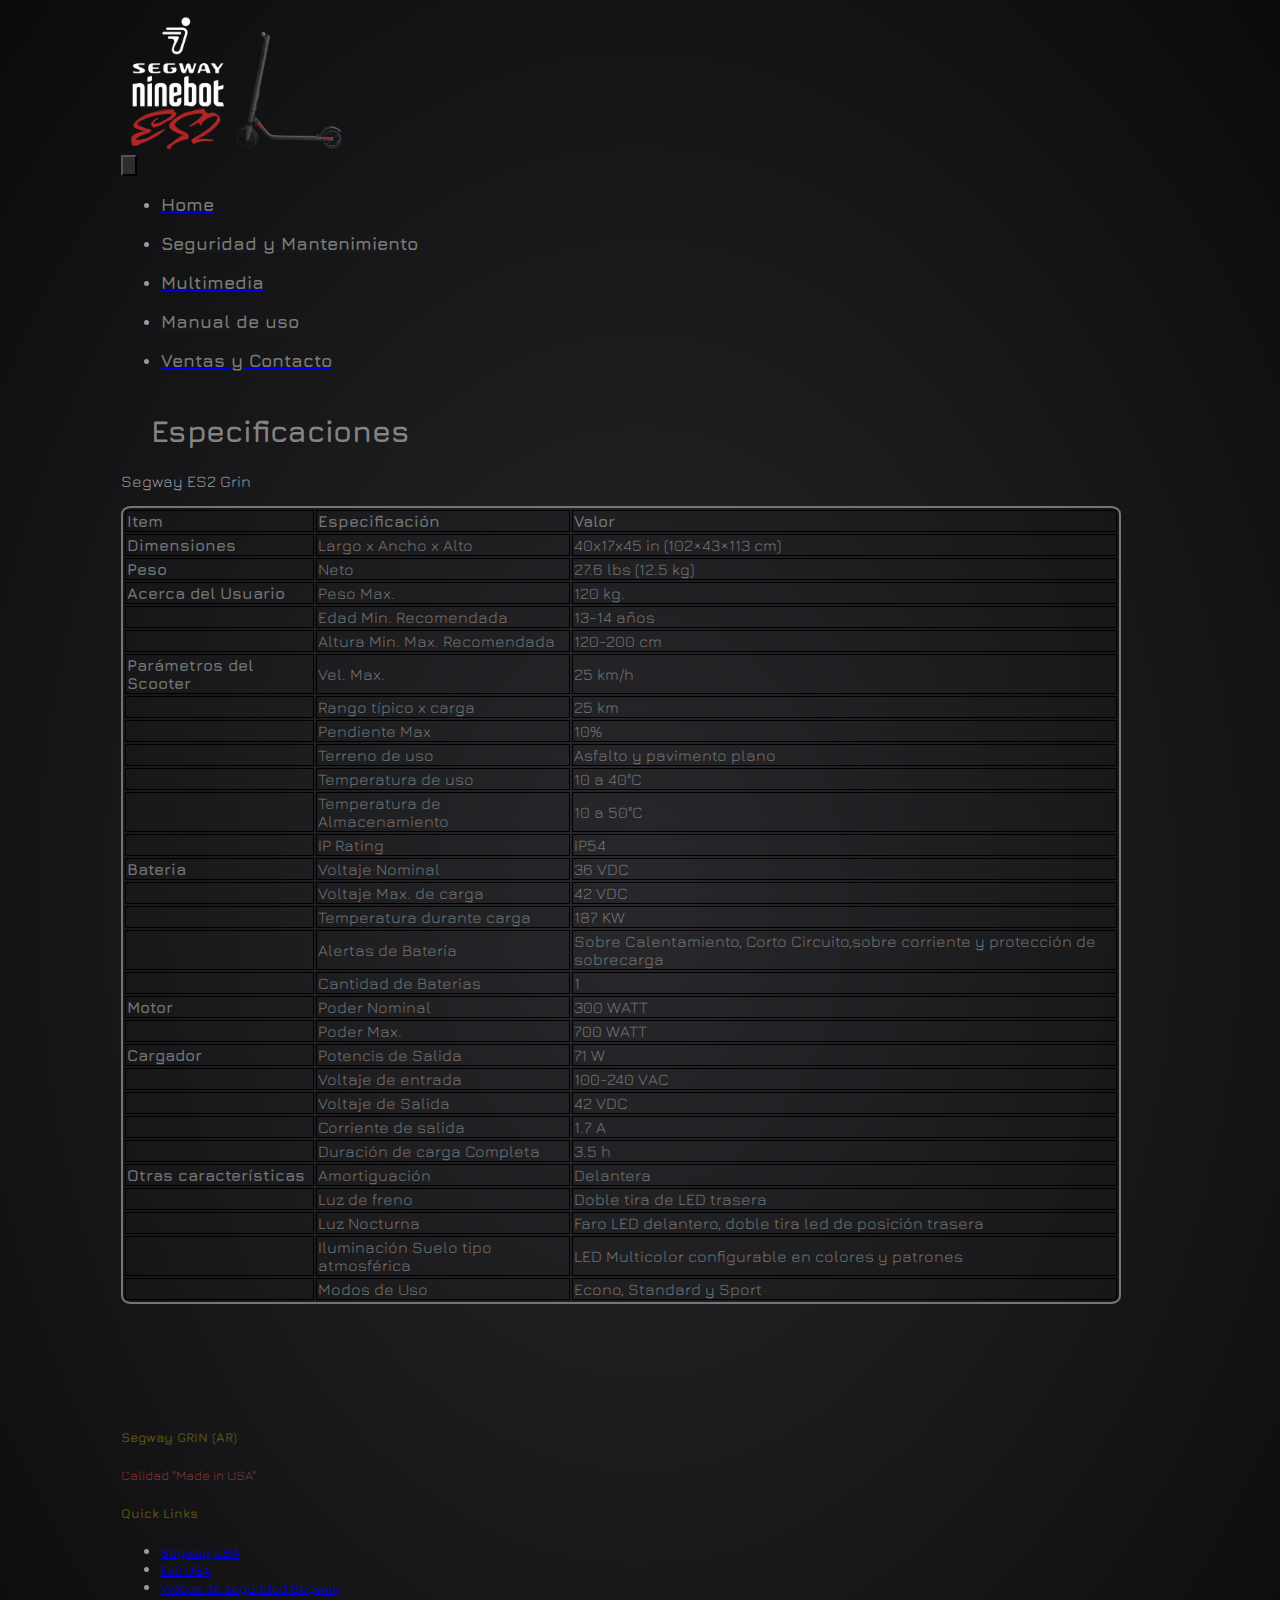
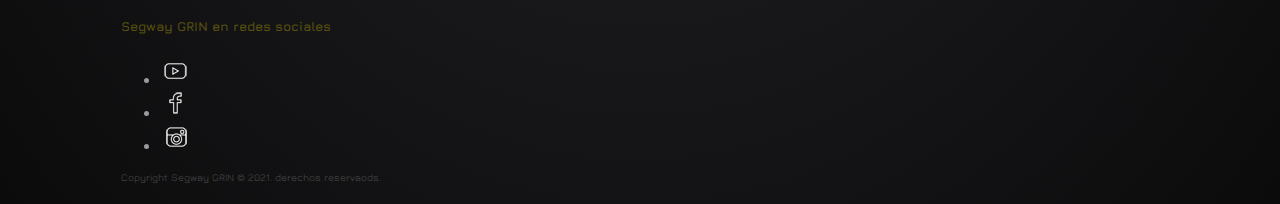
==== pages/especificaciones.html @ 14c7b76b "favicon added" ====
<!DOCTYPE html>
<html lang="en">
<head>
    <meta charset="UTF-8">
    <meta http-equiv="X-UA-Compatible" content="IE=edge">
    <meta name="viewport" content="width=device-width, initial-scale=1.0">
    <title>Especificaciones</title>

    <link href="https://cdn.jsdelivr.net/npm/bootstrap@5.1.3/dist/css/bootstrap.min.css" rel="stylesheet" integrity="sha384-1BmE4kWBq78iYhFldvKuhfTAU6auU8tT94WrHftjDbrCEXSU1oBoqyl2QvZ6jIW3" crossorigin="anonymous">

    <link rel="stylesheet" href="../css/style.css"/>
    <link rel="shortcut icon" href="../imagenes/favicon.png">
    <link rel="preconnect" href="https://fonts.googleapis.com" />
    <link rel="preconnect" href="https://fonts.gstatic.com" crossorigin />
    <link href="https://fonts.googleapis.com/css2?family=Jura:wght@500&display=swap" rel="stylesheet"/>
</head>
<body>
    <div id="grid-area">

        <header class="menu">

            <a href="../index.html"> <img src="../imagenes/mainlogo.png" alt="logo segway" width="110"></a>
            <img src="../imagenes/patin.png" alt="fotito monopatin" width="110">
            
            <nav class="navbar navbar-expand-lg navbar-dark background-color: none">
                <div class="container-fluid">
                
                <button class="navbar-toggler" type="button" data-bs-toggle="collapse" data-bs-target="#navbarNav" aria-controls="navbarNav" aria-expanded="false" aria-label="Toggle navigation">
                  <span class="navbar-toggler-icon"></span>
                </button>
                <div class="collapse navbar-collapse" id="navbarNav">
                  <ul class="navbar-nav">
                    
                    <li class="nav-item">
                      <a class="nav-link" href="../index.html"><p class="txt">Home</p></a>
                    </li>
                    <li class="nav-item">
                      <a class="nav-link" href="seguridad.html"><p class="txt">Seguridad y Mantenimiento</p></a>
                    </li>
                    <li class="nav-item">
                      <a class="nav-link" href="multimedia.html"><p class="txt">Multimedia</p></a>
                    </li>
                    <li class="nav-item">
                      <a class="nav-link" href="../pdf/kickscooter-es2-user-manual.pdf"><p class="txt">Manual de uso</p></a>
                    </li>
                    <li class="nav-item">
                      <a class="nav-link" href="ventas.html"><p class="txt">Ventas y Contacto</p></a>
                    </li>
                  </ul>
              </div>
            
            </header>
        
        <main class="principal">
            <h1>Especificaciones</h1>
            <p>Segway ES2 Grin</p>

                <section>
                    <table class="table">
                        <tr>
                            <td><strong> Item </strong></td> 
                            <td><strong> Especificación</strong></td>
                            <td><strong> Valor</strong></td>
                        </tr>
                        
                        <tr>
                            <td><strong>Dimensiones</strong></td>   
                            <td>Largo x Ancho x Alto </td>
                            <td>40x17x45 in (102×43×113 cm)</td>
                        </tr>

                        <tr>
                            <td><strong>Peso</strong></td>   
                            <td>Neto</td>
                            <td>27.6 lbs (12.5 kg)</td>
                        </tr>

                        <tr>
                            <td><strong>Acerca del Usuario</strong></td>   
                            <td>Peso Max.</td>
                            <td>120 kg.</td>
                        </tr>

                        <tr>
                            <td></td>   
                            <td>Edad Min. Recomendada</td>
                            <td>13-14 años</td>
                        </tr>

                        <tr>
                            <td></td>   
                            <td>Altura Min. Max. Recomendada</td>
                            <td>120-200 cm</td>
                        </tr>
                    
                        <tr>
                            <td><strong>Parámetros del Scooter </strong></td> 
                            <td>Vel. Max.</td>
                            <td>25 km/h</td>
                        </tr>
                        
                        <tr>
                            <td> </td>   
                            <td>Rango típico x carga</td>
                            <td>25 km</td>
                        </tr>

                        <tr>
                            <td></td>   
                            <td>Pendiente Max</td>
                            <td>10%</td>
                        </tr>

                        <tr>
                            <td></td>   
                            <td>Terreno de uso</td>
                            <td>Asfalto y pavimento plano</td>
                        </tr>

                        <tr>
                            <td></td>   
                            <td>Temperatura de uso</td>
                            <td> 10 a 40°C</td> 
                        </tr>  

                        <tr>
                            <td></td>   
                            <td>Temperatura de Almacenamiento</td>
                            <td> 10 a 50°C</td>
                        </tr>  

                        <tr>
                            <td></td>   
                            <td>IP Rating</td>
                            <td>IP54</td>
                        </tr>  

                        <tr>
                            <td><strong>Bateria</strong></td>   
                            <td>Voltaje Nominal</td>
                            <td>36 VDC</td>
                        </tr>  

                        <tr>
                            <td></td>   
                            <td>Voltaje Max. de carga</td>
                            <td>42 VDC</td>
                        </tr>  

                        <tr>
                            <td></td>   
                            <td>Temperatura durante carga</td>
                            <td>187 KW</td>
                        </tr>  

                        <tr>
                            <td></td>   
                            <td>Alertas de Batería</td>
                            <td>Sobre Calentamiento, Corto Circuito,sobre corriente y protección de sobrecarga</td>
                        </tr>  

                        <tr>
                            <td></td>   
                            <td>Cantidad de Baterias</td>
                            <td>1</td>
                        </tr>  

                        <tr>
                            <td><strong>Motor</strong></td>   
                            <td>Poder Nominal</td>
                            <td>300 WATT</td>
                        </tr>  

                        <tr>
                            <td></td>   
                            <td>Poder Max.</td>
                            <td>700 WATT</td>
                        </tr>  

                        <tr>
                            <td><strong>Cargador</strong></td>   
                            <td>Potencis de Salida</td>
                            <td>71 W</td>
                        </tr>  

                        <tr>
                            <td></td>   
                            <td>Voltaje de entrada</td>
                            <td>100-240 VAC</td>
                        </tr>  

                        <tr>
                            <td></td>   
                            <td>Voltaje de Salida</td>
                            <td>42 VDC</td>
                        </tr>  

                        <tr>
                            <td></td>   
                            <td>Corriente de salida</td>
                            <td>1.7 A</td>
                        </tr>  

                        <tr>
                            <td></td>   
                            <td>Duración de carga Completa</td>
                            <td>3.5 h</td>
                        </tr>  

                        <tr>
                            <td><strong>Otras características</strong></td>   
                            <td>Amortiguación</td>
                            <td>Delantera</td>
                        </tr>  

                        <tr>
                            <td></td>   
                            <td>Luz de freno</td>
                            <td>Doble tira de LED trasera</td>
                        </tr>  

                        <tr>
                            <td></td>   
                            <td>Luz Nocturna</td>
                            <td>Faro LED delantero, doble tira led de posición trasera</td>
                        </tr>  

                        <tr>
                            <td></td>   
                            <td>Iluminación Suelo tipo atmosférica</td>
                            <td>LED Multicolor configurable en colores y patrones</td>
                        </tr>  

                        <tr>
                            <td></td>   
                            <td>Modos de Uso</td>
                            <td>Econo, Standard y Sport</td>
                        </tr>  


                    </table>
            </section>
        </main>   

        <br><br><br><br>


        <footer id="footer" class="footer-1">
            <div class="main-footer widgets-dark typo-light">
            <div class="container">
            <div class="row">
              
            <div class="col-xs-12 col-sm-6 col-md-4">
            <div class="widget subscribe no-box">
            <h5 class="widget-title">Segway GRIN (AR)<span></span></h5>
            <p class="usa">Calidad "Made in USA"</p>
            </div>
            </div>
            
            <div class="col-xs-12 col-sm-6 col-md-4">
            <div class="widget no-box">
            <h5 class="widget-title">Quick Links<span></span></h5>
            <ul class="thumbnail-widget">
  
            <li>
            <div class="thumb-content"><a href="https://www.segway.com/.">Segway USA</a></div> 
            </li>
            
            <li>
            <div class="thumb-content"><a href="https://www.segway.com/kickscooter-es2/.">Es2 USA</a></div> 
            </li>
            
            <li>
            <div class="thumb-content"><a href="https://www.segway.com/safety/.">Videos de seguridad Segway</a></div> 
            </li>
                     
            </ul>
            </div>
            </div>
            
                      
            <div class="col-xs-12 col-sm-6 col-md-4">
            
            <div class="widget no-box">
            <h5 class="widget-title">Segway GRIN en redes sociales<span></span></h5>
            
            
            <ul class="social-footer2">
            <li class=""><a title="youtube" target="_blank" href="https://www.youtube.com/results?search_query=segway"><img alt="youtube" width="30" height="30" src="[data-uri]"></a></li>
            <li class=""><a href="https://www.facebook.com/segwayninebot.ar" target="_blank" title="Facebook"><img alt="Facebook" width="30" height="30" src="[data-uri]"></a></li>
            <li class=""><a title="instagram" target="_blank" href="https://www.instagram.com/monopatinessegwaygrin/?hl=es"><img alt="instagram" width="30" height="30" src="[data-uri]"></a></li>
            </ul>
            </div>
            </div>
            
            </div>
            </div>
            </div>
              
            <div class="footer-copyright">
            <div class="container">
            <div class="row">
            <div class="col-md-12 text-center">
            <p>Copyright Segway GRIN © 2021. derechos reservaods.</p>
            </div>
            </div>
            </div>
            </div>
            </footer>
    </div>
    <script src="https://cdn.jsdelivr.net/npm/bootstrap@5.1.3/dist/js/bootstrap.bundle.min.js" integrity="sha384-ka7Sk0Gln4gmtz2MlQnikT1wXgYsOg+OMhuP+IlRH9sENBO0LRn5q+8nbTov4+1p" crossorigin="anonymous"></script>
</body>
</html>
---- css/style.css ----
#grid-area{
    display: grid;
    width: 100%;
    max-width: 1000px;
    margin: auto;
    padding: 11px;
    gap: 2px;
    grid-template-areas: 
    "header"
    "main"
    "footer";
    grid-template-rows: auto auto 100px;    
}

.menu{
    grid-area: header;
   
}
.principal{
    grid-area: main;    
}

.pie a{
    color: rgb(238, 238, 146);
    text-decoration: none;
    grid-area: footer; 
}

body{
    background: radial-gradient(rgb(40, 40, 44), rgb(11, 11, 12));
    margin: auto;
    color: rgb(154, 155, 161);
    font-family: 'Jura', sans-serif;
    padding-right: 3%;
}

.sr-only{
  color: rgb(84, 187, 25);
}

.txt{
  color: rgb(124, 124, 117);
  font-size: 18px;
  font-weight: bolder;
}

.txt:hover{
  color: rgb(56, 173, 20);
  transition: all 1s;
  
}

.navbar-toggler{
  background: rgb(46, 45, 45);  
}

.form-control{
  background-color: rgb(50, 51, 51);
}


.buttonMenu a{
  text-decoration: none;
  color: rgb(199, 199, 23);
  padding: 5px;
  font-size: medium;
  transition: all 1s;
  }


.buttonMenu a:hover{
  color: rgb(238, 255, 4);
  font-size: large;

}

.flex-container{
    display: flex;
    flex-direction: column;    
}
.flex-item{
    width: 100%;
}


.flex-item img{
    width: 100%;
    transition: all 1s;    
    }    
.flex-item img:hover{
    filter: brightness(1.5);
    transition: all 1s;
}

.grid-gallery {
    display: grid;
    grid-auto-rows: 200px;
    gap: 1rem;
    grid-auto-flow: row dense;
  }
  
  @media all and (min-width: 320px) {
    .grid-gallery {
      grid-template-columns: repeat(1, 1fr);
    }
  }
  
  @media all and (min-width: 768px) {
    .grid-gallery {
      grid-template-columns: repeat(3, 1fr);
    }
  }
  
  @media all and (min-width: 1024px) {
    .grid-gallery {
      grid-template-columns: repeat(6, 1fr);
    }
  }
  
  .grid-gallery__item:nth-child(13n+1) {
    grid-column: span 1;
  }
  
  .grid-gallery__item:nth-child(13n+4) {
    grid-column: span 2;
    grid-row: span 1;
  }
  
  .grid-gallery__item:nth-child(13n+6) {
    grid-column: span 3;
    grid-row: span 1;
  }
  
  .grid-gallery__item:nth-child(13n+7) {
    grid-column: span 1;
    grid-row: span 2;
  }
  .grid-gallery__item:nth-child(13n+8) {
    grid-column: span 2;
    grid-row: span 2;
  }
  
  .grid-gallery__item:nth-child(13n+9) {
    grid-row: span 3;
  }

  .grid-gallery__item:nth-child(13n+11) {
    grid-row: span 2;
  }

  .grid-gallery__image {
    width: 100%;
    height: 100%;
    object-fit: cover;
  }
  .grid-gallery img:hover{
        filter: grayscale(1);
   }


.bateria{
    max-width: 700px;       
}
.precio{
    width: 750px;
}

.fuego{
    max-width: 300px;    
}

.borde{
    border: 2px solid black;
    border-radius: 15px;
}


.table {
    border: 2px solid; 
    color: rgb(116, 117, 117);
    padding-right: 0%;   
    width: 100%;
    border-radius: 1%;    
}
    
.table td{
    border: 1px solid;    
    border-color: rgb(0, 0, 0);
}

h1{
    color: rgb(132, 133, 131);
    text-align: left;    
}

h3{
    color: rgb(137, 138, 132);
    text-align: left;
}

h4{
    color: rgb(128, 19, 19);
    text-align: left;
    font-size: x-large;
}
.listas ul li {    
    list-style-type: none;
    list-style: url('../imagenes/icon-list.png') 
}
.precio1 a{    
    color: rgb(4, 201, 92);    
    font-weight: bolder;
    font-size: large; 
    text-decoration: none;
    transition: all 1s;
          
}

.precio1 a:hover{
    color: rgb(5, 201, 31);
    font-size: 22px;
    text-decoration: none;
    transition: all 1s; 

}



h1 {
  transform: scale(0.94);
  animation: scale 3s forwards cubic-bezier(0.5, 1, 0.89, 1);
}

h2 {
  transform: scale(0.94);
  animation: scale 3s forwards cubic-bezier(0.5, 1, 0.89, 1);
}


@keyframes scale {
  100% {
    transform: scale(1);
  }
}

span {
  display: inline-block;
  opacity: 0;
  filter: blur(4px);
}

span:nth-child(1) {
  animation: fade-in 0.8s 0.1s forwards cubic-bezier(0.11, 0, 0.5, 0) ;
}

span:nth-child(2) {
  animation: fade-in 0.8s 0.2s forwards cubic-bezier(0.11, 0, 0.5, 0);
}

span:nth-child(3) {
  animation: fade-in 0.8s 0.3s forwards cubic-bezier(0.11, 0, 0.5, 0);
}

span:nth-child(4) {
  animation: fade-in 0.8s 0.4s forwards cubic-bezier(0.11, 0, 0.5, 0);
}

span:nth-child(5) {
  animation: fade-in 0.8s 0.5s forwards cubic-bezier(0.11, 0, 0.5, 0);
}

span:nth-child(6) {
  animation: fade-in 0.8s 0.6s forwards cubic-bezier(0.11, 0, 0.5, 0);
}

span:nth-child(7) {
  animation: fade-in 0.8s 0.7s forwards cubic-bezier(0.11, 0, 0.5, 0);
}

@keyframes fade-in {
  100% {
    opacity: 1;
    filter: blur(0);
  
  }
}

.widget-title{
  font-size: small;
  font-weight: bold;
  color: rgb(87, 80, 17);
}

.form-control {
  color: black;
  font-weight: 900;
}



.usa{
  font-size: small;
  color: rgb(138, 50, 50);
}

.thumb-content{
  font-size: small;
  color: rgb(37, 32, 32);
   
}


.footer-copyright{
  font-size: x-small;
  color: rgb(80, 77, 77);
}
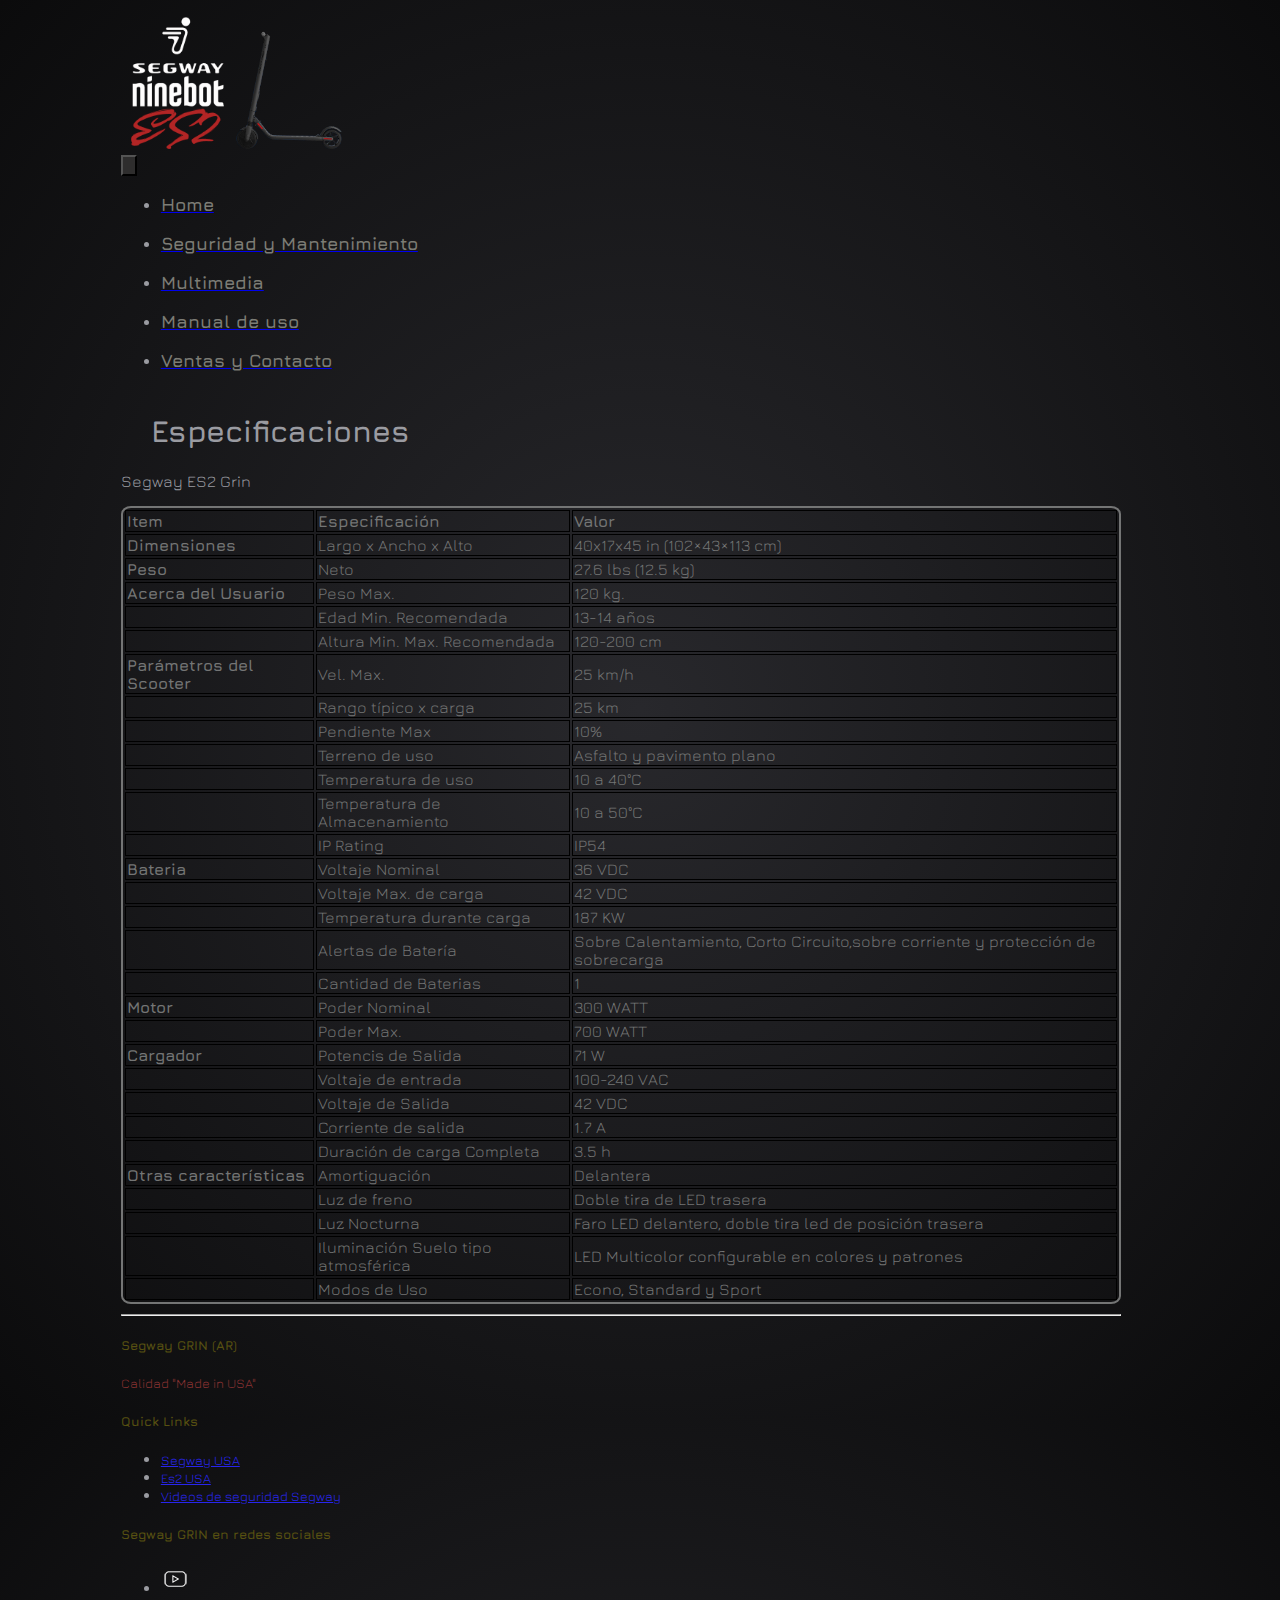
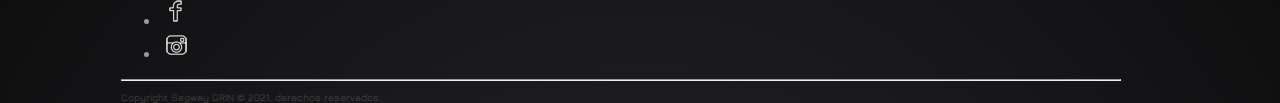
==== commit 99430a64: "modificaciones pedidas Juli correccion proy final 2" ====
--- a/pages/especificaciones.html
+++ b/pages/especificaciones.html
@@ -41,8 +41,8 @@
                       <a class="nav-link" href="multimedia.html"><p class="txt">Multimedia</p></a>
                     </li>
                     <li class="nav-item">
-                      <a class="nav-link" href="../pdf/kickscooter-es2-user-manual.pdf"><p class="txt">Manual de uso</p></a>
-                    </li>
+                        <a class="nav-link" href="./pdf/kickscooter-es2-user-manual.pdf" target="_blank"><p class="txt">Manual de uso</p></a>
+                      </li>
                     <li class="nav-item">
                       <a class="nav-link" href="ventas.html"><p class="txt">Ventas y Contacto</p></a>
                     </li>
@@ -240,73 +240,66 @@
 
                     </table>
             </section>
+           
         </main>   
 
-        <br><br><br><br>
-
-
-        <footer id="footer" class="footer-1">
+        <footer id="footer">
+            <hr>
             <div class="main-footer widgets-dark typo-light">
-            <div class="container">
-            <div class="row">
+              <div class="container">
+                  <div class="row">                
+                    <div class="col-xs-12 col-sm-6 col-md-4">
+                      <div class="widget subscribe no-box">
+                        <h5 class="widget-title">Segway GRIN (AR)<span></span></h5>
+                        <p class="usa">Calidad "Made in USA"</p>
+                      </div>
+                    </div>
               
-            <div class="col-xs-12 col-sm-6 col-md-4">
-            <div class="widget subscribe no-box">
-            <h5 class="widget-title">Segway GRIN (AR)<span></span></h5>
-            <p class="usa">Calidad "Made in USA"</p>
-            </div>
-            </div>
-            
-            <div class="col-xs-12 col-sm-6 col-md-4">
-            <div class="widget no-box">
-            <h5 class="widget-title">Quick Links<span></span></h5>
-            <ul class="thumbnail-widget">
+                    <div class="col-xs-12 col-sm-6 col-md-4">
+                      <div class="widget no-box">
+                        <h5 class="widget-title">Quick Links<span></span></h5>
+                        <ul class="thumbnail-widget">
   
-            <li>
-            <div class="thumb-content"><a href="https://www.segway.com/.">Segway USA</a></div> 
-            </li>
-            
-            <li>
-            <div class="thumb-content"><a href="https://www.segway.com/kickscooter-es2/.">Es2 USA</a></div> 
-            </li>
-            
-            <li>
-            <div class="thumb-content"><a href="https://www.segway.com/safety/.">Videos de seguridad Segway</a></div> 
-            </li>
-                     
-            </ul>
-            </div>
-            </div>
-            
+                          <li>
+                          <a class="thumb-content" href="https://www.segway.com/.">Segway USA</a> 
+                          </li>
                       
-            <div class="col-xs-12 col-sm-6 col-md-4">
-            
-            <div class="widget no-box">
-            <h5 class="widget-title">Segway GRIN en redes sociales<span></span></h5>
-            
-            
-            <ul class="social-footer2">
-            <li class=""><a title="youtube" target="_blank" href="https://www.youtube.com/results?search_query=segway"><img alt="youtube" width="30" height="30" src="[data-uri]"></a></li>
-            <li class=""><a href="https://www.facebook.com/segwayninebot.ar" target="_blank" title="Facebook"><img alt="Facebook" width="30" height="30" src="[data-uri]"></a></li>
-            <li class=""><a title="instagram" target="_blank" href="https://www.instagram.com/monopatinessegwaygrin/?hl=es"><img alt="instagram" width="30" height="30" src="[data-uri]"></a></li>
-            </ul>
-            </div>
-            </div>
-            
-            </div>
-            </div>
+                          <li>
+                          <a class="thumb-content" href="https://www.segway.com/kickscooter-es2/.">Es2 USA</a> 
+                          </li>
+                      
+                          <li>
+                          <a class="thumb-content" href="https://www.segway.com/safety/.">Videos de seguridad Segway</a> 
+                          </li>
+                          
+                        </ul>
+                      </div>
+                    </div>
+              
+                        
+                    <div class="col-xs-12 col-sm-6 col-md-4">              
+                      <div class="widget no-box">
+                        <h5 class="widget-title">Segway GRIN en redes sociales<span></span></h5>
+                  
+                        <ul class="social-footer2">
+                          <li><a title="youtube" target="_blank" href="https://www.youtube.com/results?search_query=segway"><img alt="youtube" width="30" height="30" src="[data-uri]"></a></li>
+                          <li><a href="https://www.facebook.com/segwayninebot.ar" target="_blank" title="Facebook"><img alt="Facebook" width="30" height="30" src="[data-uri]"></a></li>
+                          <li><a title="instagram" target="_blank" href="https://www.instagram.com/monopatinessegwaygrin/?hl=es"><img alt="instagram" width="30" height="30" src="[data-uri]"></a></li>
+                        </ul>
+                      </div>
+                    </div>
+                  </div>
+                </div>
+              </div>
+              <hr>
+              <div class="footer-copyright">                      
+                <div class="col-md-12 text-center">
+                  <p>Copyright Segway GRIN © 2021. derechos reservados.</p>
+                </div>
+              </div>
             </div>
               
-            <div class="footer-copyright">
-            <div class="container">
-            <div class="row">
-            <div class="col-md-12 text-center">
-            <p>Copyright Segway GRIN © 2021. derechos reservaods.</p>
-            </div>
-            </div>
-            </div>
-            </div>
-            </footer>
+        </footer>
     </div>
     <script src="https://cdn.jsdelivr.net/npm/bootstrap@5.1.3/dist/js/bootstrap.bundle.min.js" integrity="sha384-ka7Sk0Gln4gmtz2MlQnikT1wXgYsOg+OMhuP+IlRH9sENBO0LRn5q+8nbTov4+1p" crossorigin="anonymous"></script>
 </body>
--- a/css/style.css
+++ b/css/style.css
@@ -1,294 +1,318 @@
-#grid-area{
-    display: grid;
-    width: 100%;
-    max-width: 1000px;
-    margin: auto;
-    padding: 11px;
-    gap: 2px;
-    grid-template-areas: 
-    "header"
-    "main"
-    "footer";
-    grid-template-rows: auto auto 100px;    
-}
-
-.menu{
-    grid-area: header;
-   
-}
-.principal{
-    grid-area: main;    
-}
-
-.pie a{
-    color: rgb(238, 238, 146);
-    text-decoration: none;
-    grid-area: footer; 
-}
-
-body{
-    background: radial-gradient(rgb(40, 40, 44), rgb(11, 11, 12));
-    margin: auto;
-    color: rgb(154, 155, 161);
-    font-family: 'Jura', sans-serif;
-    padding-right: 3%;
-}
-
-.sr-only{
-  color: rgb(84, 187, 25);
-}
-
-.txt{
-  color: rgb(124, 124, 117);
+#grid-area {
+  display: -ms-grid;
+  display: grid;
+  width: 100%;
+  max-width: 1000px;
+  margin: auto;
+  padding: 11px;
+  gap: 2px;
+      grid-template-areas: "header" "main" "footer";
+  -ms-grid-rows: auto auto 100px;
+      grid-template-rows: auto auto 100px;
+}
+
+.menu {
+  -ms-grid-row: 1;
+  -ms-grid-column: 1;
+  grid-area: header;
+}
+
+.principal {
+  -ms-grid-row: 2;
+  -ms-grid-column: 1;
+  grid-area: main;
+}
+
+.pie a {
+  color: #eeee92;
+  text-decoration: none;
+  -ms-grid-row: 3;
+  -ms-grid-column: 1;
+  grid-area: footer;
+}
+
+body {
+  background: radial-gradient(#28282c, #0b0b0c);
+  margin: auto;
+  color: #9a9ba1;
+  font-family: 'Jura', sans-serif;
+  padding-right: 3%;
+}
+
+.sr-only {
+  color: #54bb19;
+}
+
+.txt {
+  color: #7c7c75;
   font-size: 18px;
   font-weight: bolder;
 }
 
-.txt:hover{
-  color: rgb(56, 173, 20);
-  transition: all 1s;
-  
-}
-
-.navbar-toggler{
-  background: rgb(46, 45, 45);  
-}
-
-.form-control{
-  background-color: rgb(50, 51, 51);
-}
-
-
-.buttonMenu a{
+.txt:hover {
+  color: #38ad14;
+  -webkit-transition: all 1s;
+  transition: all 1s;
+}
+
+.navbar-toggler {
+  background: #2e2d2d;
+}
+
+.form-control {
+  background-color: #323333;
+}
+
+.buttonMenu a {
   text-decoration: none;
-  color: rgb(199, 199, 23);
+  color: #c7c717;
   padding: 5px;
   font-size: medium;
-  transition: all 1s;
-  }
-
-
-.buttonMenu a:hover{
-  color: rgb(238, 255, 4);
+  -webkit-transition: all 1s;
+  transition: all 1s;
+}
+
+.buttonMenu a:hover {
+  color: #eeff04;
   font-size: large;
-
-}
-
-.flex-container{
-    display: flex;
-    flex-direction: column;    
-}
-.flex-item{
-    width: 100%;
-}
-
-
-.flex-item img{
-    width: 100%;
-    transition: all 1s;    
-    }    
-.flex-item img:hover{
-    filter: brightness(1.5);
-    transition: all 1s;
+}
+
+.flex-container {
+  display: -webkit-box;
+  display: -ms-flexbox;
+  display: flex;
+  -webkit-box-orient: vertical;
+  -webkit-box-direction: normal;
+      -ms-flex-direction: column;
+          flex-direction: column;
+}
+
+.flex-item {
+  width: 100%;
+}
+
+.flex-item img {
+  width: 100%;
+  -webkit-transition: all 1s;
+  transition: all 1s;
+}
+
+.flex-item img:hover {
+  -webkit-filter: brightness(1.5);
+          filter: brightness(1.5);
+  -webkit-transition: all 1s;
+  transition: all 1s;
 }
 
 .grid-gallery {
-    display: grid;
-    grid-auto-rows: 200px;
-    gap: 1rem;
-    grid-auto-flow: row dense;
-  }
-  
-  @media all and (min-width: 320px) {
-    .grid-gallery {
-      grid-template-columns: repeat(1, 1fr);
-    }
-  }
-  
-  @media all and (min-width: 768px) {
-    .grid-gallery {
-      grid-template-columns: repeat(3, 1fr);
-    }
-  }
-  
-  @media all and (min-width: 1024px) {
-    .grid-gallery {
-      grid-template-columns: repeat(6, 1fr);
-    }
-  }
-  
-  .grid-gallery__item:nth-child(13n+1) {
-    grid-column: span 1;
-  }
-  
-  .grid-gallery__item:nth-child(13n+4) {
-    grid-column: span 2;
-    grid-row: span 1;
-  }
-  
-  .grid-gallery__item:nth-child(13n+6) {
-    grid-column: span 3;
-    grid-row: span 1;
-  }
-  
-  .grid-gallery__item:nth-child(13n+7) {
-    grid-column: span 1;
-    grid-row: span 2;
-  }
-  .grid-gallery__item:nth-child(13n+8) {
-    grid-column: span 2;
-    grid-row: span 2;
-  }
-  
-  .grid-gallery__item:nth-child(13n+9) {
-    grid-row: span 3;
-  }
-
-  .grid-gallery__item:nth-child(13n+11) {
-    grid-row: span 2;
-  }
-
-  .grid-gallery__image {
-    width: 100%;
-    height: 100%;
-    object-fit: cover;
-  }
-  .grid-gallery img:hover{
-        filter: grayscale(1);
-   }
-
-
-.bateria{
-    max-width: 700px;       
-}
-.precio{
-    width: 750px;
-}
-
-.fuego{
-    max-width: 300px;    
-}
-
-.borde{
-    border: 2px solid black;
-    border-radius: 15px;
-}
-
+  display: -ms-grid;
+  display: grid;
+  grid-auto-rows: 200px;
+  gap: 1rem;
+  grid-auto-flow: row dense;
+}
+
+@media all and (min-width: 768px) {
+  .grid-gallery {
+    -ms-grid-columns: (1fr)[3];
+        grid-template-columns: repeat(3, 1fr);
+  }
+}
+
+@media all and (min-width: 1024px) {
+  .grid-gallery {
+    -ms-grid-columns: (1fr)[6];
+        grid-template-columns: repeat(6, 1fr);
+  }
+}
+
+.grid-gallery__item:nth-child(13n+1) {
+  grid-column: span 1;
+}
+
+.grid-gallery__item:nth-child(13n+4) {
+  grid-column: span 2;
+  grid-row: span 1;
+}
+
+.grid-gallery__item:nth-child(13n+6) {
+  grid-column: span 3;
+  grid-row: span 1;
+  grid-column: span 1;
+  grid-row: span 2;
+}
+
+.grid-gallery__item:nth-child(13n+8) {
+  grid-column: span 2;
+  grid-row: span 2;
+}
+
+.grid-gallery__item:nth-child(13n+9) {
+  grid-row: span 2;
+}
+
+.grid-gallery__item:nth-child(13n+11) {
+  grid-row: span 1;
+}
+
+.grid-gallery__image {
+  width: 100%;
+  height: 100%;
+  -o-object-fit: cover;
+     object-fit: cover;
+}
+
+.grid-gallery img:hover {
+  -webkit-filter: grayscale(1);
+          filter: grayscale(1);
+}
+
+.bateria {
+  max-width: 700px;
+}
+
+.precio {
+  width: 750px;
+}
+
+.fuego {
+  max-width: 300px;
+}
+
+.borde {
+  border: 2px solid black;
+  border-radius: 15px;
+}
 
 .table {
-    border: 2px solid; 
-    color: rgb(116, 117, 117);
-    padding-right: 0%;   
-    width: 100%;
-    border-radius: 1%;    
-}
-    
-.table td{
-    border: 1px solid;    
-    border-color: rgb(0, 0, 0);
-}
-
-h1{
-    color: rgb(132, 133, 131);
-    text-align: left;    
-}
-
-h3{
-    color: rgb(137, 138, 132);
-    text-align: left;
-}
-
-h4{
-    color: rgb(128, 19, 19);
-    text-align: left;
-    font-size: x-large;
-}
-.listas ul li {    
-    list-style-type: none;
-    list-style: url('../imagenes/icon-list.png') 
-}
-.precio1 a{    
-    color: rgb(4, 201, 92);    
-    font-weight: bolder;
-    font-size: large; 
-    text-decoration: none;
-    transition: all 1s;
-          
-}
-
-.precio1 a:hover{
-    color: rgb(5, 201, 31);
-    font-size: 22px;
-    text-decoration: none;
-    transition: all 1s; 
-
-}
-
-
-
-h1 {
-  transform: scale(0.94);
-  animation: scale 3s forwards cubic-bezier(0.5, 1, 0.89, 1);
-}
-
-h2 {
-  transform: scale(0.94);
-  animation: scale 3s forwards cubic-bezier(0.5, 1, 0.89, 1);
-}
-
+  border: 2px solid;
+  color: #747575;
+  padding-right: 0%;
+  width: 100%;
+  border-radius: 1%;
+}
+
+.table td {
+  border: 1px solid;
+  border-color: black;
+}
+
+h3 {
+  color: #898a84;
+  text-align: left;
+}
+
+h4 {
+  color: #801313;
+  text-align: left;
+  font-size: x-large;
+}
+
+.listas ul li {
+  list-style-type: none;
+  list-style: url("../imagenes/icon-list.png");
+}
+
+.precio1 a {
+  color: #04c95c;
+  font-weight: bolder;
+  font-size: large;
+  text-decoration: none;
+  -webkit-transition: all 1s;
+  transition: all 1s;
+}
+
+.precio1 a:hover {
+  color: #05c91f;
+  font-size: 22px;
+  text-decoration: none;
+  -webkit-transition: all 1s;
+  transition: all 1s;
+}
+
+h1, h2 {
+  -webkit-transform: scale(0.94);
+          transform: scale(0.94);
+  -webkit-animation: scale 3s forwards cubic-bezier(0.5, 1, 0.89, 1);
+          animation: scale 3s forwards cubic-bezier(0.5, 1, 0.89, 1);
+}
+
+@-webkit-keyframes scale {
+  100% {
+    -webkit-transform: scale(1);
+            transform: scale(1);
+  }
+}
 
 @keyframes scale {
   100% {
-    transform: scale(1);
+    -webkit-transform: scale(1);
+            transform: scale(1);
   }
 }
 
 span {
   display: inline-block;
   opacity: 0;
-  filter: blur(4px);
+  -webkit-filter: blur(4px);
+          filter: blur(4px);
 }
 
 span:nth-child(1) {
-  animation: fade-in 0.8s 0.1s forwards cubic-bezier(0.11, 0, 0.5, 0) ;
+  -webkit-animation: fade-in 0.8s 0.1s forwards cubic-bezier(0.11, 0, 0.5, 0);
+          animation: fade-in 0.8s 0.1s forwards cubic-bezier(0.11, 0, 0.5, 0);
 }
 
 span:nth-child(2) {
-  animation: fade-in 0.8s 0.2s forwards cubic-bezier(0.11, 0, 0.5, 0);
+  -webkit-animation: fade-in 0.8s 0.2s forwards cubic-bezier(0.11, 0, 0.5, 0);
+          animation: fade-in 0.8s 0.2s forwards cubic-bezier(0.11, 0, 0.5, 0);
 }
 
 span:nth-child(3) {
-  animation: fade-in 0.8s 0.3s forwards cubic-bezier(0.11, 0, 0.5, 0);
+  -webkit-animation: fade-in 0.8s 0.3s forwards cubic-bezier(0.11, 0, 0.5, 0);
+          animation: fade-in 0.8s 0.3s forwards cubic-bezier(0.11, 0, 0.5, 0);
 }
 
 span:nth-child(4) {
-  animation: fade-in 0.8s 0.4s forwards cubic-bezier(0.11, 0, 0.5, 0);
+  -webkit-animation: fade-in 0.8s 0.4s forwards cubic-bezier(0.11, 0, 0.5, 0);
+          animation: fade-in 0.8s 0.4s forwards cubic-bezier(0.11, 0, 0.5, 0);
 }
 
 span:nth-child(5) {
-  animation: fade-in 0.8s 0.5s forwards cubic-bezier(0.11, 0, 0.5, 0);
+  -webkit-animation: fade-in 0.8s 0.5s forwards cubic-bezier(0.11, 0, 0.5, 0);
+          animation: fade-in 0.8s 0.5s forwards cubic-bezier(0.11, 0, 0.5, 0);
 }
 
 span:nth-child(6) {
-  animation: fade-in 0.8s 0.6s forwards cubic-bezier(0.11, 0, 0.5, 0);
+  -webkit-animation: fade-in 0.8s 0.6s forwards cubic-bezier(0.11, 0, 0.5, 0);
+          animation: fade-in 0.8s 0.6s forwards cubic-bezier(0.11, 0, 0.5, 0);
 }
 
 span:nth-child(7) {
-  animation: fade-in 0.8s 0.7s forwards cubic-bezier(0.11, 0, 0.5, 0);
+  -webkit-animation: fade-in 0.8s 0.7s forwards cubic-bezier(0.11, 0, 0.5, 0);
+          animation: fade-in 0.8s 0.7s forwards cubic-bezier(0.11, 0, 0.5, 0);
+}
+
+@-webkit-keyframes fade-in {
+  100% {
+    opacity: 1;
+    -webkit-filter: blur(0);
+            filter: blur(0);
+  }
 }
 
 @keyframes fade-in {
   100% {
     opacity: 1;
-    filter: blur(0);
-  
-  }
-}
-
-.widget-title{
+    -webkit-filter: blur(0);
+            filter: blur(0);
+  }
+}
+
+.widget-title {
   font-size: small;
   font-weight: bold;
-  color: rgb(87, 80, 17);
+  color: #575011;
 }
 
 .form-control {
@@ -296,21 +320,17 @@
   font-weight: 900;
 }
 
-
-
-.usa{
+.usa {
   font-size: small;
-  color: rgb(138, 50, 50);
-}
-
-.thumb-content{
+  color: #8a3232;
+}
+
+.thumb-content {
   font-size: small;
-  color: rgb(37, 32, 32);
-   
-}
-
-
-.footer-copyright{
+  color: #2825ee;
+}
+
+.footer-copyright {
   font-size: x-small;
-  color: rgb(80, 77, 77);
-}+  color: #504d4d;
+}
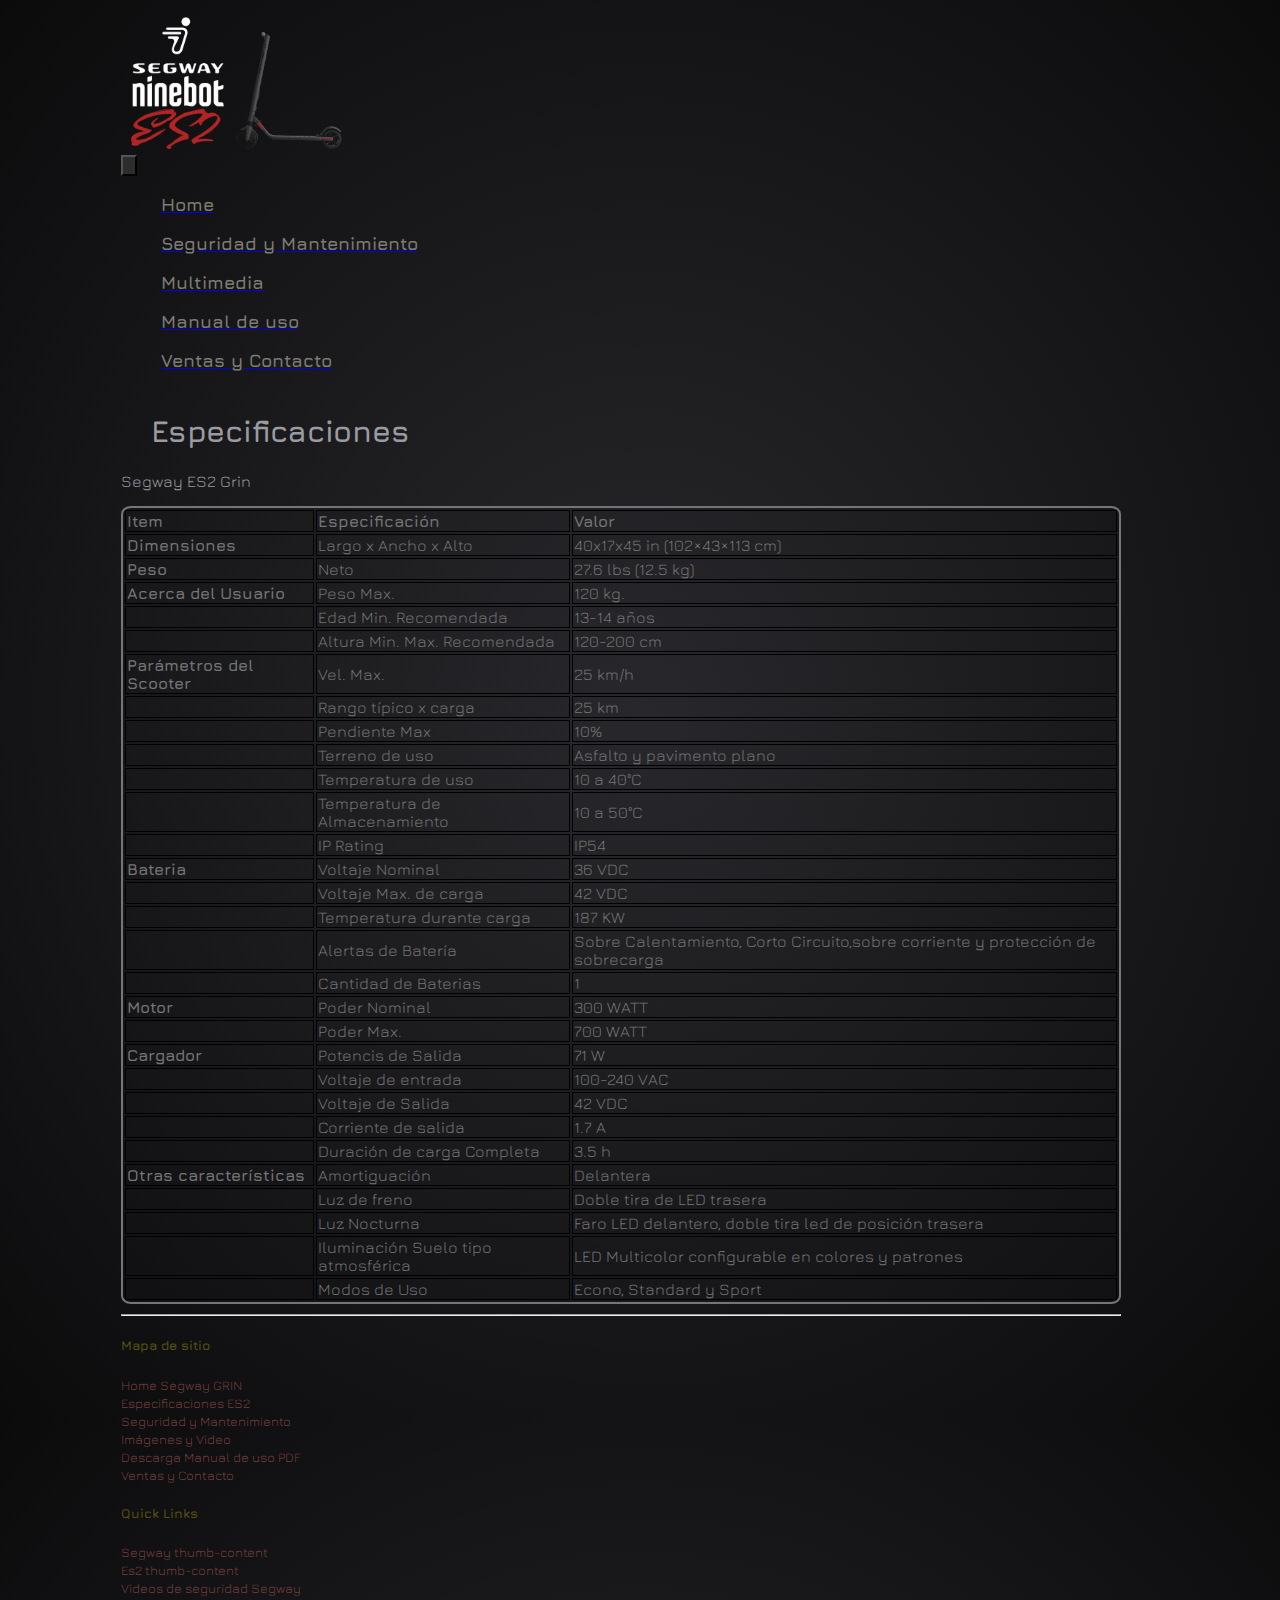
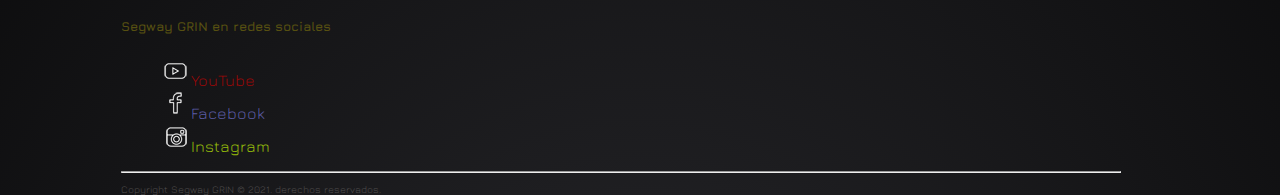
==== commit 2874cfe0: "entrega 28-04 SCSS y SEO" ====
--- a/pages/especificaciones.html
+++ b/pages/especificaciones.html
@@ -5,6 +5,8 @@
     <meta http-equiv="X-UA-Compatible" content="IE=edge">
     <meta name="viewport" content="width=device-width, initial-scale=1.0">
     <title>Especificaciones</title>
+    <meta name="description" content="Monopatines Eléctricos Kickscooter Segway ES2 Grin, cuadro de especificaciones">
+    <meta name="keywords" content="monopatines, eléctricos, segway, ES2, scooter, kickscooter, ninebot">
 
     <link href="https://cdn.jsdelivr.net/npm/bootstrap@5.1.3/dist/css/bootstrap.min.css" rel="stylesheet" integrity="sha384-1BmE4kWBq78iYhFldvKuhfTAU6auU8tT94WrHftjDbrCEXSU1oBoqyl2QvZ6jIW3" crossorigin="anonymous">
 
@@ -41,7 +43,7 @@
                       <a class="nav-link" href="multimedia.html"><p class="txt">Multimedia</p></a>
                     </li>
                     <li class="nav-item">
-                        <a class="nav-link" href="./pdf/kickscooter-es2-user-manual.pdf" target="_blank"><p class="txt">Manual de uso</p></a>
+                        <a class="nav-link" href="../pdf/kickscooter-es2-user-manual.pdf" target="_blank"><p class="txt">Manual de uso</p></a>
                       </li>
                     <li class="nav-item">
                       <a class="nav-link" href="ventas.html"><p class="txt">Ventas y Contacto</p></a>
@@ -250,29 +252,36 @@
                   <div class="row">                
                     <div class="col-xs-12 col-sm-6 col-md-4">
                       <div class="widget subscribe no-box">
-                        <h5 class="widget-title">Segway GRIN (AR)<span></span></h5>
-                        <p class="usa">Calidad "Made in USA"</p>
+                        <h5 class="widget-title">Mapa de sitio<span></span></h5>
+                        
+                        <li><a class="thumb-content" href="../index.html">Home Segway GRIN</a></li>
+                        <li><a class="thumb-content" href="./especificaciones.html">Especificaciones ES2</a></li>
+                        <li><a class="thumb-content" href="./seguridad.html">Seguridad y Mantenimiento</a></li>
+                        <li><a class="thumb-content" href="./multimedia.html">Imágenes y Video</a></li>
+                        <li><a class="thumb-content" href="../pdf/kickscooter-es2-user-manual.pdf" target="_blank">Descarga Manual de uso PDF</a></li>
+                        <li><a class="thumb-content" href="./ventas.html">Ventas y Contacto</a></li>
+                        
                       </div>
                     </div>
               
                     <div class="col-xs-12 col-sm-6 col-md-4">
                       <div class="widget no-box">
                         <h5 class="widget-title">Quick Links<span></span></h5>
-                        <ul class="thumbnail-widget">
+                        
   
-                          <li>
-                          <a class="thumb-content" href="https://www.segway.com/.">Segway USA</a> 
-                          </li>
+                        <li>
+                        <a class="thumb-content" href="https://www.segway.com/.">Segway thumb-content</a> 
+                        </li>
                       
-                          <li>
-                          <a class="thumb-content" href="https://www.segway.com/kickscooter-es2/.">Es2 USA</a> 
-                          </li>
+                        <li>
+                        <a class="thumb-content" href="https://www.segway.com/kickscooter-es2/.">Es2 thumb-content</a> 
+                        </li>
                       
-                          <li>
-                          <a class="thumb-content" href="https://www.segway.com/safety/.">Videos de seguridad Segway</a> 
-                          </li>
+                        <li>
+                        <a class="thumb-content" href="https://www.segway.com/safety/.">Videos de seguridad Segway</a> 
+                        </li>
                           
-                        </ul>
+                        
                       </div>
                     </div>
               
@@ -282,9 +291,9 @@
                         <h5 class="widget-title">Segway GRIN en redes sociales<span></span></h5>
                   
                         <ul class="social-footer2">
-                          <li><a title="youtube" target="_blank" href="https://www.youtube.com/results?search_query=segway"><img alt="youtube" width="30" height="30" src="[data-uri]"></a></li>
-                          <li><a href="https://www.facebook.com/segwayninebot.ar" target="_blank" title="Facebook"><img alt="Facebook" width="30" height="30" src="[data-uri]"></a></li>
-                          <li><a title="instagram" target="_blank" href="https://www.instagram.com/monopatinessegwaygrin/?hl=es"><img alt="instagram" width="30" height="30" src="[data-uri]"></a></li>
+                          <li><a class="yu" title="YouTube" target="_blank" href="https://www.youtube.com/results?search_query=segway"><img alt="youtube" width="30" height="30" src="[data-uri]">YouTube</a></li>
+                          <li><a class="fb" href="https://www.facebook.com/segwayninebot.ar" target="_blank" title="Facebook"><img alt="Facebook" width="30" height="30" src="[data-uri]">Facebook</a></li>
+                          <li><a class="ig"title="Instagram" target="_blank" href="https://www.instagram.com/monopatinessegwaygrin/?hl=es"><img alt="instagram" width="30" height="30" src="[data-uri]">Instagram</a></li>
                         </ul>
                       </div>
                     </div>
--- a/css/style.css
+++ b/css/style.css
@@ -1,3 +1,5 @@
+@charset "UTF-8";
+/* Mixin forzado (no tiene mucho sentido en este sitio, se @incluye unas 9 veces)*/
 #grid-area {
   display: -ms-grid;
   display: grid;
@@ -23,14 +25,6 @@
   grid-area: main;
 }
 
-.pie a {
-  color: #eeee92;
-  text-decoration: none;
-  -ms-grid-row: 3;
-  -ms-grid-column: 1;
-  grid-area: footer;
-}
-
 body {
   background: radial-gradient(#28282c, #0b0b0c);
   margin: auto;
@@ -39,10 +33,6 @@
   padding-right: 3%;
 }
 
-.sr-only {
-  color: #54bb19;
-}
-
 .txt {
   color: #7c7c75;
   font-size: 18px;
@@ -61,20 +51,6 @@
 
 .form-control {
   background-color: #323333;
-}
-
-.buttonMenu a {
-  text-decoration: none;
-  color: #c7c717;
-  padding: 5px;
-  font-size: medium;
-  -webkit-transition: all 1s;
-  transition: all 1s;
-}
-
-.buttonMenu a:hover {
-  color: #eeff04;
-  font-size: large;
 }
 
 .flex-container {
@@ -172,7 +148,7 @@
 }
 
 .precio {
-  width: 750px;
+  width: 100%;
 }
 
 .fuego {
@@ -315,19 +291,44 @@
   color: #575011;
 }
 
+.social-footer2 a {
+  text-decoration: none;
+}
+
+.social-footer2 img:hover {
+  -webkit-filter: brightness(0.3);
+          filter: brightness(0.3);
+  -webkit-transition: all 0.5s;
+  transition: all 0.5s;
+}
+
+/* Maps  (no tiene mucho sentido en esta página, pero habia que hacerlo)*/
+.yu {
+  color: #9c0707;
+}
+
+.fb {
+  color: #5c5ca5;
+}
+
+.ig {
+  color: #97be0a;
+}
+
 .form-control {
   color: black;
   font-weight: 900;
 }
 
-.usa {
-  font-size: small;
-  color: #8a3232;
+li {
+  list-style: none;
 }
 
 .thumb-content {
   font-size: small;
-  color: #2825ee;
+  color: #723e3e;
+  text-decoration: none;
+  padding-left: 0px;
 }
 
 .footer-copyright {
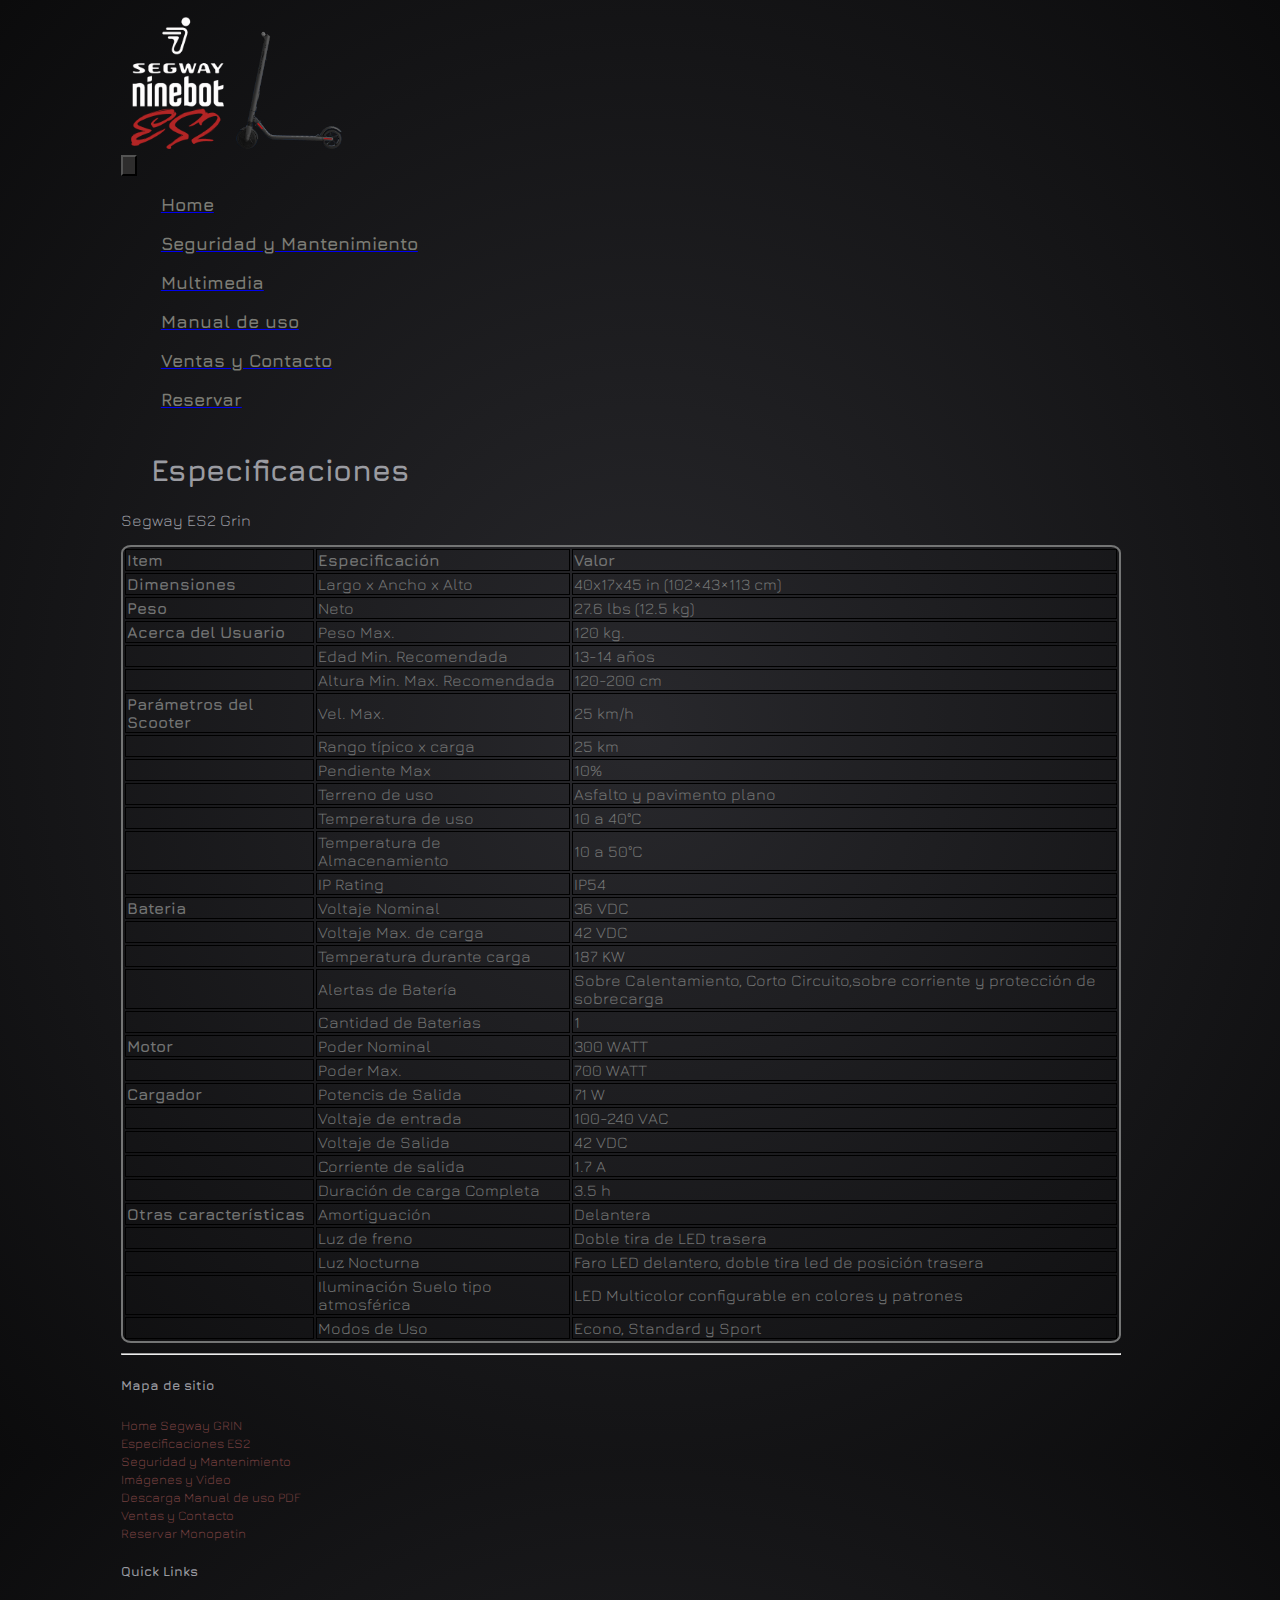
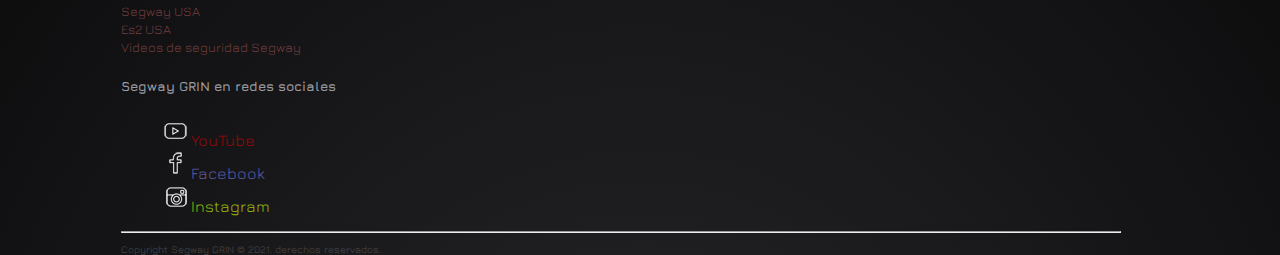
==== commit a66afd10: "prueba 5 formularios PHP" ====
--- a/pages/especificaciones.html
+++ b/pages/especificaciones.html
@@ -48,6 +48,9 @@
                     <li class="nav-item">
                       <a class="nav-link" href="ventas.html"><p class="txt">Ventas y Contacto</p></a>
                     </li>
+                    <li class="nav-item">
+                      <a class="nav-link" href="senia.html"><p class="txt">Reservar</p></a>
+                    </li>
                   </ul>
               </div>
             
@@ -260,6 +263,7 @@
                         <li><a class="thumb-content" href="./multimedia.html">Imágenes y Video</a></li>
                         <li><a class="thumb-content" href="../pdf/kickscooter-es2-user-manual.pdf" target="_blank">Descarga Manual de uso PDF</a></li>
                         <li><a class="thumb-content" href="./ventas.html">Ventas y Contacto</a></li>
+                        <li><a class="thumb-content" href="./senia.html">Reservar Monopatin</a></li>
                         
                       </div>
                     </div>
@@ -270,16 +274,16 @@
                         
   
                         <li>
-                        <a class="thumb-content" href="https://www.segway.com/.">Segway thumb-content</a> 
-                        </li>
+                          <a class="thumb-content" href="https://www.segway.com/." target="_blank">Segway USA</a> 
+                          </li>
                       
-                        <li>
-                        <a class="thumb-content" href="https://www.segway.com/kickscooter-es2/.">Es2 thumb-content</a> 
-                        </li>
+                          <li> 
+                          <a class="thumb-content" href="https://www.segway.com/kickscooter-es2/." target="_blank">Es2 USA</a> 
+                          </li>
                       
-                        <li>
-                        <a class="thumb-content" href="https://www.segway.com/safety/.">Videos de seguridad Segway</a> 
-                        </li>
+                          <li>
+                          <a class="thumb-content" href="https://www.segway.com/safety/." target="_blank">Videos de seguridad Segway</a> 
+                          </li>
                           
                         
                       </div>
--- a/css/style.css
+++ b/css/style.css
@@ -1,5 +1,5 @@
 @charset "UTF-8";
-/* Mixin forzado (no tiene mucho sentido en este sitio, se @incluye unas 9 veces)*/
+/* Mixin (quizas no tiene demasiado sentido en este sitio, pero lo pedía la consigna, @include unas 9 veces)*/
 #grid-area {
   display: -ms-grid;
   display: grid;
@@ -33,6 +33,7 @@
   padding-right: 3%;
 }
 
+/* el header lo hice básicamente con Boomstrap por lo que el "partial header" queda muy básica, solo le cambio el color de fondo de las casillas del Menu hamburguesa y del formulario de contacto que quedaba muy feo de blanco.*/
 .txt {
   color: #7c7c75;
   font-size: 18px;
@@ -206,6 +207,29 @@
   transition: all 1s;
 }
 
+.precio1 {
+  color: #cccfce;
+  font-weight: bolder;
+  font-size: large;
+  text-decoration: none;
+  -webkit-transition: all 1s;
+  transition: all 1s;
+}
+
+.precio1:hover {
+  color: #05c91f;
+  font-size: 22px;
+  text-decoration: none;
+  -webkit-transition: all 1s;
+  transition: all 1s;
+}
+
+.precio3 {
+  color: #44ce0e;
+  font-weight: bolder;
+  font-size: x-large;
+}
+
 h1, h2 {
   -webkit-transform: scale(0.94);
           transform: scale(0.94);
@@ -285,12 +309,6 @@
   }
 }
 
-.widget-title {
-  font-size: small;
-  font-weight: bold;
-  color: #575011;
-}
-
 .social-footer2 a {
   text-decoration: none;
 }
@@ -302,7 +320,7 @@
   transition: all 0.5s;
 }
 
-/* Maps  (no tiene mucho sentido en esta página, pero habia que hacerlo)*/
+/* Maps  (no tiene mucho sentido en esta página, pero requerido en la consigna)*/
 .yu {
   color: #9c0707;
 }
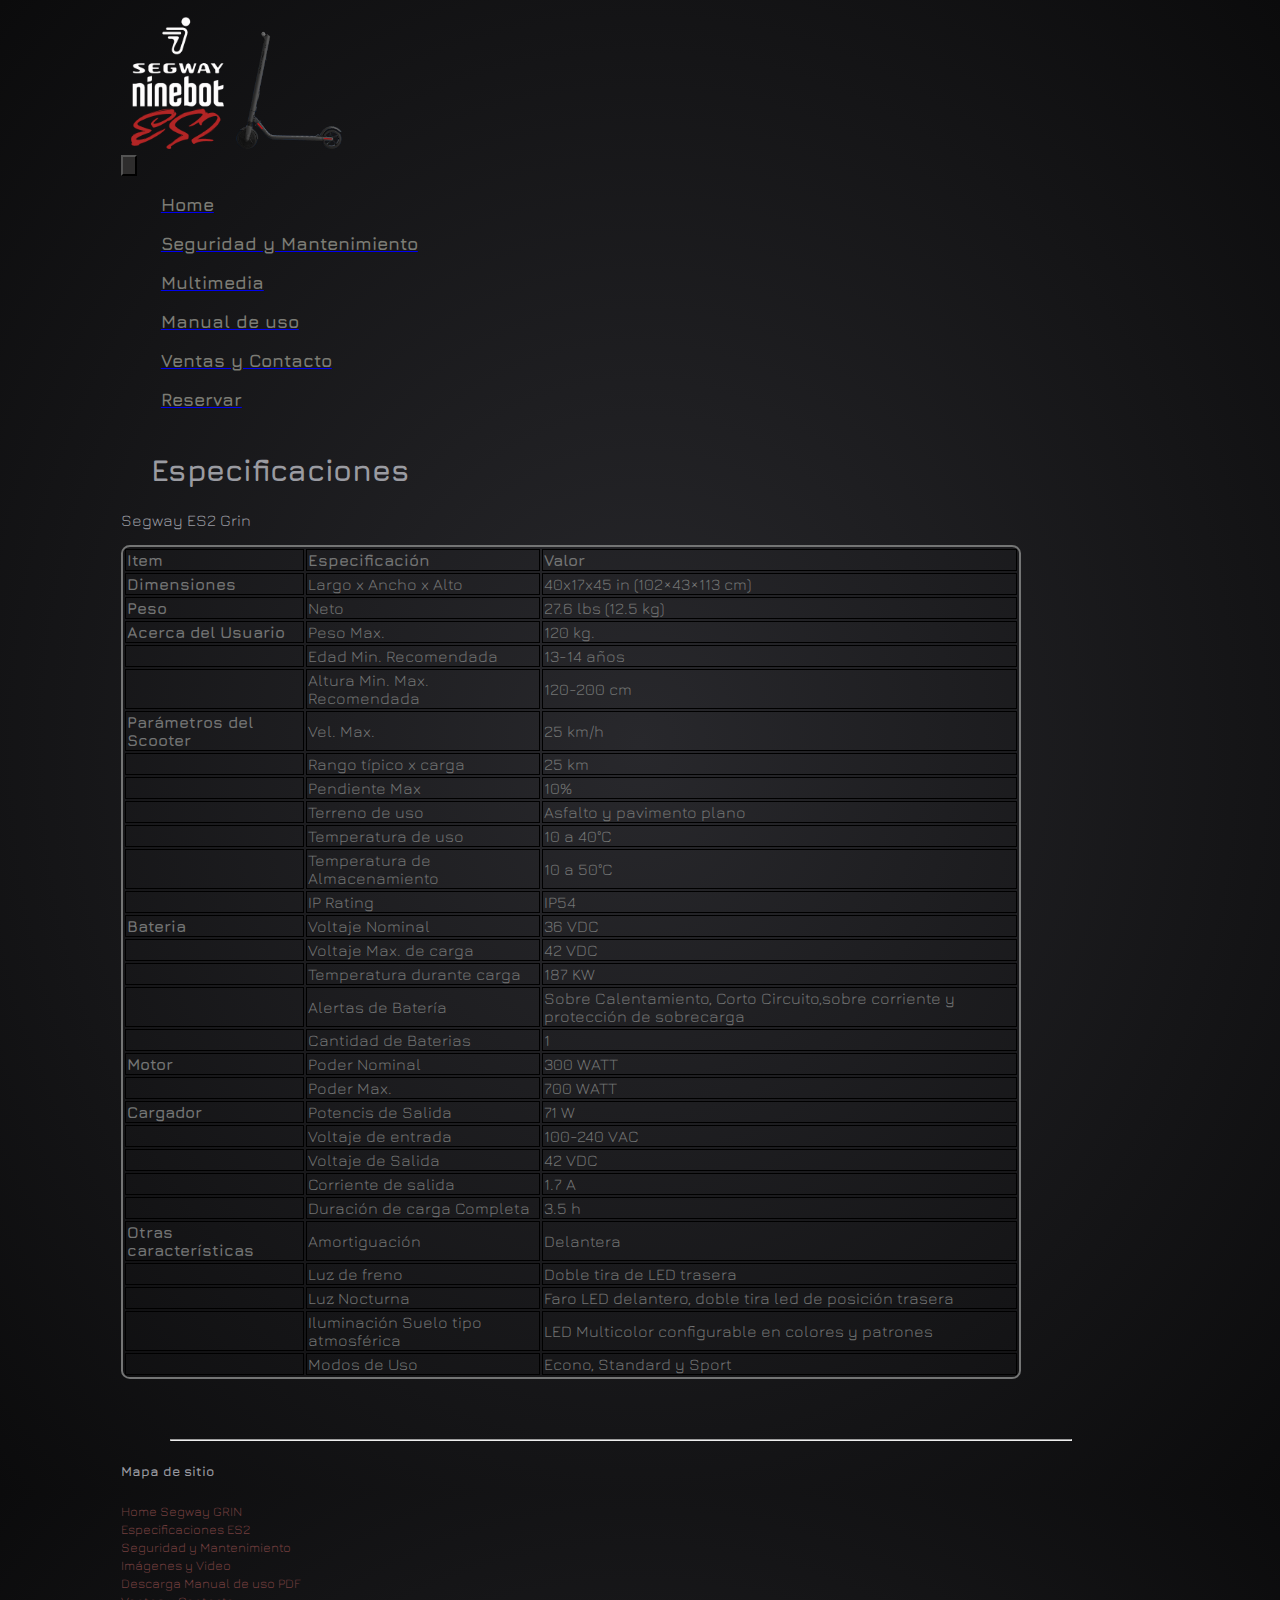
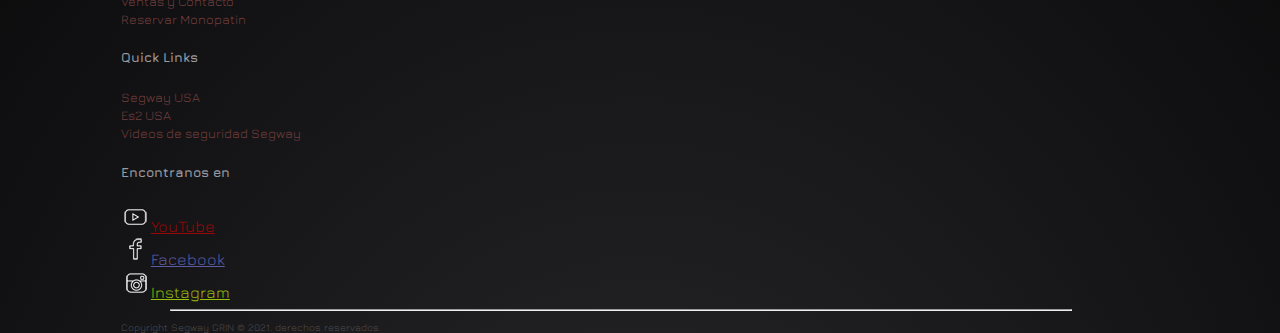
==== commit b3c912ad: "Entrega Final V3 09-05" ====
--- a/pages/especificaciones.html
+++ b/pages/especificaciones.html
@@ -19,300 +19,289 @@
 <body>
     <div id="grid-area">
 
-        <header class="menu">
-
-            <a href="../index.html"> <img src="../imagenes/mainlogo.png" alt="logo segway" width="110"></a>
-            <img src="../imagenes/patin.png" alt="fotito monopatin" width="110">
-            
-            <nav class="navbar navbar-expand-lg navbar-dark background-color: none">
-                <div class="container-fluid">
+      <header class="menu">
+
+        <a href="../index.html"> <img src="../imagenes/mainlogo.png" alt="logo segway" width="110"></a>
+        <img src="../imagenes/patin.png" alt="fotito monopatin" width="110">
+        
+        <nav class="navbar navbar-expand-lg navbar-dark background-color: none">
+          <div class="container-fluid">
+          
+            <button class="navbar-toggler" type="button" data-bs-toggle="collapse" data-bs-target="#navbarNav" aria-controls="navbarNav" aria-expanded="false" aria-label="Toggle navigation">
+              <span class="navbar-toggler-icon"></span>
+            </button>
+            <div class="collapse navbar-collapse" id="navbarNav">
+              <ul class="navbar-nav">
                 
-                <button class="navbar-toggler" type="button" data-bs-toggle="collapse" data-bs-target="#navbarNav" aria-controls="navbarNav" aria-expanded="false" aria-label="Toggle navigation">
-                  <span class="navbar-toggler-icon"></span>
-                </button>
-                <div class="collapse navbar-collapse" id="navbarNav">
-                  <ul class="navbar-nav">
+                <li class="nav-item">
+                  <a class="nav-link" href="../index.html"><p class="txt">Home</p></a>
+                </li>
+                <li class="nav-item">
+                  <a class="nav-link" href="seguridad.html"><p class="txt">Seguridad y Mantenimiento</p></a>
+                </li>
+                <li class="nav-item">
+                  <a class="nav-link" href="multimedia.html"><p class="txt">Multimedia</p></a>
+                </li>
+                <li class="nav-item">
+                    <a class="nav-link" href="../pdf/kickscooter-es2-user-manual.pdf" target="_blank"><p class="txt">Manual de uso</p></a>
+                  </li>
+                <li class="nav-item">
+                  <a class="nav-link" href="ventas.html"><p class="txt">Ventas y Contacto</p></a>
+                </li>
+                <li class="nav-item">
+                  <a class="nav-link" href="senia.html"><p class="txt">Reservar</p></a>
+                </li>
+              </ul>
+            </div>
+          </div>
+        </nav>
+        
+      </header>
+        
+      <main class="principal">
+        <h1>Especificaciones</h1>
+        <p>Segway ES2 Grin</p>
+
+        <section>
+          <table class="table">
+            <tr>
+              <td><strong> Item </strong></td> 
+              <td><strong> Especificación</strong></td>
+              <td><strong> Valor</strong></td>
+            </tr>
+            
+            <tr>
+              <td><strong>Dimensiones</strong></td>   
+              <td>Largo x Ancho x Alto </td>
+              <td>40x17x45 in (102×43×113 cm)</td>
+            </tr>
+
+            <tr>
+              <td><strong>Peso</strong></td>   
+              <td>Neto</td>
+              <td>27.6 lbs (12.5 kg)</td>
+            </tr>
+
+            <tr>
+              <td><strong>Acerca del Usuario</strong></td>   
+              <td>Peso Max.</td>
+              <td>120 kg.</td>
+            </tr>
+
+            <tr>
+              <td></td>   
+              <td>Edad Min. Recomendada</td>
+              <td>13-14 años</td>
+            </tr>
+
+            <tr>
+              <td></td>   
+              <td>Altura Min. Max. Recomendada</td>
+              <td>120-200 cm</td>
+            </tr>
+        
+            <tr>
+              <td><strong>Parámetros del Scooter </strong></td> 
+              <td>Vel. Max.</td>
+              <td>25 km/h</td>
+            </tr>
+            
+            <tr>
+              <td> </td>   
+              <td>Rango típico x carga</td>
+              <td>25 km</td>
+            </tr>
+
+            <tr>
+              <td></td>   
+              <td>Pendiente Max</td>
+              <td>10%</td>
+            </tr>
+
+            <tr>
+              <td></td>   
+              <td>Terreno de uso</td>
+              <td>Asfalto y pavimento plano</td>
+            </tr>
+
+            <tr>
+              <td></td>   
+              <td>Temperatura de uso</td>
+              <td> 10 a 40°C</td> 
+            </tr>  
+
+            <tr>
+              <td></td>   
+              <td>Temperatura de Almacenamiento</td>
+              <td> 10 a 50°C</td>
+            </tr>  
+
+            <tr>
+              <td></td>   
+              <td>IP Rating</td>
+              <td>IP54</td>
+            </tr>  
+
+            <tr>
+              <td><strong>Bateria</strong></td>   
+              <td>Voltaje Nominal</td>
+              <td>36 VDC</td>
+            </tr>  
+
+            <tr>
+              <td></td>   
+              <td>Voltaje Max. de carga</td>
+              <td>42 VDC</td>
+            </tr>  
+
+            <tr>
+              <td></td>   
+              <td>Temperatura durante carga</td>
+              <td>187 KW</td>
+            </tr>  
+
+            <tr>
+              <td></td>   
+              <td>Alertas de Batería</td>
+              <td>Sobre Calentamiento, Corto Circuito,sobre corriente y protección de sobrecarga</td>
+            </tr>  
+
+            <tr>
+              <td></td>   
+              <td>Cantidad de Baterias</td>
+              <td>1</td>
+            </tr>  
+
+            <tr>
+              <td><strong>Motor</strong></td>   
+              <td>Poder Nominal</td>
+              <td>300 WATT</td>
+            </tr>  
+
+            <tr>
+              <td></td>   
+              <td>Poder Max.</td>
+              <td>700 WATT</td>
+            </tr>  
+
+            <tr>
+              <td><strong>Cargador</strong></td>   
+              <td>Potencis de Salida</td>
+              <td>71 W</td>
+            </tr>  
+
+            <tr>
+              <td></td>   
+              <td>Voltaje de entrada</td>
+              <td>100-240 VAC</td>
+            </tr>  
+
+            <tr>
+              <td></td>   
+              <td>Voltaje de Salida</td>
+              <td>42 VDC</td>
+            </tr>  
+
+            <tr>
+              <td></td>   
+              <td>Corriente de salida</td>
+              <td>1.7 A</td>
+            </tr>  
+
+            <tr>
+              <td></td>   
+              <td>Duración de carga Completa</td>
+              <td>3.5 h</td>
+            </tr>  
+
+            <tr>
+              <td><strong>Otras características</strong></td>   
+              <td>Amortiguación</td>
+              <td>Delantera</td>
+            </tr>  
+
+            <tr>
+              <td></td>   
+              <td>Luz de freno</td>
+              <td>Doble tira de LED trasera</td>
+            </tr>  
+
+            <tr>
+              <td></td>   
+              <td>Luz Nocturna</td>
+              <td>Faro LED delantero, doble tira led de posición trasera</td>
+            </tr>  
+
+            <tr>
+              <td></td>   
+              <td>Iluminación Suelo tipo atmosférica</td>
+              <td>LED Multicolor configurable en colores y patrones</td>
+            </tr>  
+
+            <tr>
+              <td></td>   
+              <td>Modos de Uso</td>
+              <td>Econo, Standard y Sport</td>
+            </tr>  
+
+
+          </table>
+        </section>  
+          
+      </main>   
+
+      <footer id="footer">
+          <hr>
+          <div class="main-footer widgets-dark typo-light">
+            <div class="container">
+                <div class="row">                
+                  <div class="col-xs-12 col-sm-6 col-md-4">
+                    <div class="widget subscribe no-box">
+                      <h5 class="widget-title">Mapa de sitio<span></span></h5>
+                      
+                      <li><a class="thumb-content" href="../index.html">Home Segway GRIN</a></li>
+                      <li><a class="thumb-content" href="./especificaciones.html">Especificaciones ES2</a></li>
+                      <li><a class="thumb-content" href="./seguridad.html">Seguridad y Mantenimiento</a></li>
+                      <li><a class="thumb-content" href="./multimedia.html">Imágenes y Video</a></li>
+                      <li><a class="thumb-content" href="../pdf/kickscooter-es2-user-manual.pdf" target="_blank">Descarga Manual de uso PDF</a></li>
+                      <li><a class="thumb-content" href="./ventas.html">Ventas y Contacto</a></li>
+                      <li><a class="thumb-content" href="./senia.html">Reservar Monopatin</a></li>
+                      
+                    </div>
+                  </div>
+            
+                  <div class="col-xs-12 col-sm-6 col-md-4">
+                    <div class="widget no-box">
+                      <h5 class="widget-title">Quick Links<span></span></h5>
+                      <a class="thumb-content" href="https://www.segway.com/." target="_blank">Segway USA</a> <br>                    
+                      <a class="thumb-content" href="https://www.segway.com/kickscooter-es2/." target="_blank">Es2 USA</a> <br>                    
+                      <a class="thumb-content" href="https://www.segway.com/safety/." target="_blank">Videos de seguridad Segway</a> <br>          
+                    </div>
+                  </div>
+            
+                      
+                  <div class="col-xs-12 col-sm-6 col-md-4">              
+                    <div class="widget no-box">
+                      <h5 class="widget-title">   Encontranos en <span></span></h5> 
                     
-                    <li class="nav-item">
-                      <a class="nav-link" href="../index.html"><p class="txt">Home</p></a>
-                    </li>
-                    <li class="nav-item">
-                      <a class="nav-link" href="seguridad.html"><p class="txt">Seguridad y Mantenimiento</p></a>
-                    </li>
-                    <li class="nav-item">
-                      <a class="nav-link" href="multimedia.html"><p class="txt">Multimedia</p></a>
-                    </li>
-                    <li class="nav-item">
-                        <a class="nav-link" href="../pdf/kickscooter-es2-user-manual.pdf" target="_blank"><p class="txt">Manual de uso</p></a>
-                      </li>
-                    <li class="nav-item">
-                      <a class="nav-link" href="ventas.html"><p class="txt">Ventas y Contacto</p></a>
-                    </li>
-                    <li class="nav-item">
-                      <a class="nav-link" href="senia.html"><p class="txt">Reservar</p></a>
-                    </li>
-                  </ul>
-              </div>
-            
-            </header>
-        
-        <main class="principal">
-            <h1>Especificaciones</h1>
-            <p>Segway ES2 Grin</p>
-
-                <section>
-                    <table class="table">
-                        <tr>
-                            <td><strong> Item </strong></td> 
-                            <td><strong> Especificación</strong></td>
-                            <td><strong> Valor</strong></td>
-                        </tr>
-                        
-                        <tr>
-                            <td><strong>Dimensiones</strong></td>   
-                            <td>Largo x Ancho x Alto </td>
-                            <td>40x17x45 in (102×43×113 cm)</td>
-                        </tr>
-
-                        <tr>
-                            <td><strong>Peso</strong></td>   
-                            <td>Neto</td>
-                            <td>27.6 lbs (12.5 kg)</td>
-                        </tr>
-
-                        <tr>
-                            <td><strong>Acerca del Usuario</strong></td>   
-                            <td>Peso Max.</td>
-                            <td>120 kg.</td>
-                        </tr>
-
-                        <tr>
-                            <td></td>   
-                            <td>Edad Min. Recomendada</td>
-                            <td>13-14 años</td>
-                        </tr>
-
-                        <tr>
-                            <td></td>   
-                            <td>Altura Min. Max. Recomendada</td>
-                            <td>120-200 cm</td>
-                        </tr>
+                      <a class="yu" title="YouTube" target="_blank" href="https://www.youtube.com/results?search_query=segway"><img alt="youtube" width="30" height="30" src="[data-uri]">YouTube</a><br>
+                      <a class="fb" href="https://www.facebook.com/segwayninebot.ar" target="_blank" title="Facebook"><img alt="Facebook" width="30" height="30" src="[data-uri]">Facebook</a><br>
+                      <a class="ig"title="Instagram" target="_blank" href="https://www.instagram.com/monopatinessegwaygrin/?hl=es"><img alt="instagram" width="30" height="30" src="[data-uri]">Instagram</a><br>
                     
-                        <tr>
-                            <td><strong>Parámetros del Scooter </strong></td> 
-                            <td>Vel. Max.</td>
-                            <td>25 km/h</td>
-                        </tr>
-                        
-                        <tr>
-                            <td> </td>   
-                            <td>Rango típico x carga</td>
-                            <td>25 km</td>
-                        </tr>
-
-                        <tr>
-                            <td></td>   
-                            <td>Pendiente Max</td>
-                            <td>10%</td>
-                        </tr>
-
-                        <tr>
-                            <td></td>   
-                            <td>Terreno de uso</td>
-                            <td>Asfalto y pavimento plano</td>
-                        </tr>
-
-                        <tr>
-                            <td></td>   
-                            <td>Temperatura de uso</td>
-                            <td> 10 a 40°C</td> 
-                        </tr>  
-
-                        <tr>
-                            <td></td>   
-                            <td>Temperatura de Almacenamiento</td>
-                            <td> 10 a 50°C</td>
-                        </tr>  
-
-                        <tr>
-                            <td></td>   
-                            <td>IP Rating</td>
-                            <td>IP54</td>
-                        </tr>  
-
-                        <tr>
-                            <td><strong>Bateria</strong></td>   
-                            <td>Voltaje Nominal</td>
-                            <td>36 VDC</td>
-                        </tr>  
-
-                        <tr>
-                            <td></td>   
-                            <td>Voltaje Max. de carga</td>
-                            <td>42 VDC</td>
-                        </tr>  
-
-                        <tr>
-                            <td></td>   
-                            <td>Temperatura durante carga</td>
-                            <td>187 KW</td>
-                        </tr>  
-
-                        <tr>
-                            <td></td>   
-                            <td>Alertas de Batería</td>
-                            <td>Sobre Calentamiento, Corto Circuito,sobre corriente y protección de sobrecarga</td>
-                        </tr>  
-
-                        <tr>
-                            <td></td>   
-                            <td>Cantidad de Baterias</td>
-                            <td>1</td>
-                        </tr>  
-
-                        <tr>
-                            <td><strong>Motor</strong></td>   
-                            <td>Poder Nominal</td>
-                            <td>300 WATT</td>
-                        </tr>  
-
-                        <tr>
-                            <td></td>   
-                            <td>Poder Max.</td>
-                            <td>700 WATT</td>
-                        </tr>  
-
-                        <tr>
-                            <td><strong>Cargador</strong></td>   
-                            <td>Potencis de Salida</td>
-                            <td>71 W</td>
-                        </tr>  
-
-                        <tr>
-                            <td></td>   
-                            <td>Voltaje de entrada</td>
-                            <td>100-240 VAC</td>
-                        </tr>  
-
-                        <tr>
-                            <td></td>   
-                            <td>Voltaje de Salida</td>
-                            <td>42 VDC</td>
-                        </tr>  
-
-                        <tr>
-                            <td></td>   
-                            <td>Corriente de salida</td>
-                            <td>1.7 A</td>
-                        </tr>  
-
-                        <tr>
-                            <td></td>   
-                            <td>Duración de carga Completa</td>
-                            <td>3.5 h</td>
-                        </tr>  
-
-                        <tr>
-                            <td><strong>Otras características</strong></td>   
-                            <td>Amortiguación</td>
-                            <td>Delantera</td>
-                        </tr>  
-
-                        <tr>
-                            <td></td>   
-                            <td>Luz de freno</td>
-                            <td>Doble tira de LED trasera</td>
-                        </tr>  
-
-                        <tr>
-                            <td></td>   
-                            <td>Luz Nocturna</td>
-                            <td>Faro LED delantero, doble tira led de posición trasera</td>
-                        </tr>  
-
-                        <tr>
-                            <td></td>   
-                            <td>Iluminación Suelo tipo atmosférica</td>
-                            <td>LED Multicolor configurable en colores y patrones</td>
-                        </tr>  
-
-                        <tr>
-                            <td></td>   
-                            <td>Modos de Uso</td>
-                            <td>Econo, Standard y Sport</td>
-                        </tr>  
-
-
-                    </table>
-            </section>
-           
-        </main>   
-
-        <footer id="footer">
-            <hr>
-            <div class="main-footer widgets-dark typo-light">
-              <div class="container">
-                  <div class="row">                
-                    <div class="col-xs-12 col-sm-6 col-md-4">
-                      <div class="widget subscribe no-box">
-                        <h5 class="widget-title">Mapa de sitio<span></span></h5>
-                        
-                        <li><a class="thumb-content" href="../index.html">Home Segway GRIN</a></li>
-                        <li><a class="thumb-content" href="./especificaciones.html">Especificaciones ES2</a></li>
-                        <li><a class="thumb-content" href="./seguridad.html">Seguridad y Mantenimiento</a></li>
-                        <li><a class="thumb-content" href="./multimedia.html">Imágenes y Video</a></li>
-                        <li><a class="thumb-content" href="../pdf/kickscooter-es2-user-manual.pdf" target="_blank">Descarga Manual de uso PDF</a></li>
-                        <li><a class="thumb-content" href="./ventas.html">Ventas y Contacto</a></li>
-                        <li><a class="thumb-content" href="./senia.html">Reservar Monopatin</a></li>
-                        
-                      </div>
-                    </div>
-              
-                    <div class="col-xs-12 col-sm-6 col-md-4">
-                      <div class="widget no-box">
-                        <h5 class="widget-title">Quick Links<span></span></h5>
-                        
-  
-                        <li>
-                          <a class="thumb-content" href="https://www.segway.com/." target="_blank">Segway USA</a> 
-                          </li>
-                      
-                          <li> 
-                          <a class="thumb-content" href="https://www.segway.com/kickscooter-es2/." target="_blank">Es2 USA</a> 
-                          </li>
-                      
-                          <li>
-                          <a class="thumb-content" href="https://www.segway.com/safety/." target="_blank">Videos de seguridad Segway</a> 
-                          </li>
-                          
-                        
-                      </div>
-                    </div>
-              
-                        
-                    <div class="col-xs-12 col-sm-6 col-md-4">              
-                      <div class="widget no-box">
-                        <h5 class="widget-title">Segway GRIN en redes sociales<span></span></h5>
-                  
-                        <ul class="social-footer2">
-                          <li><a class="yu" title="YouTube" target="_blank" href="https://www.youtube.com/results?search_query=segway"><img alt="youtube" width="30" height="30" src="[data-uri]">YouTube</a></li>
-                          <li><a class="fb" href="https://www.facebook.com/segwayninebot.ar" target="_blank" title="Facebook"><img alt="Facebook" width="30" height="30" src="[data-uri]">Facebook</a></li>
-                          <li><a class="ig"title="Instagram" target="_blank" href="https://www.instagram.com/monopatinessegwaygrin/?hl=es"><img alt="instagram" width="30" height="30" src="[data-uri]">Instagram</a></li>
-                        </ul>
-                      </div>
                     </div>
                   </div>
                 </div>
               </div>
-              <hr>
-              <div class="footer-copyright">                      
-                <div class="col-md-12 text-center">
-                  <p>Copyright Segway GRIN © 2021. derechos reservados.</p>
-                </div>
+            </div>
+            <hr>
+            <div class="footer-copyright">                      
+              <div class="col-md-12 text-center">
+                <p>Copyright Segway GRIN © 2021. derechos reservados.</p>
               </div>
             </div>
-              
-        </footer>
+          </div>
+            
+      </footer>
     </div>
     <script src="https://cdn.jsdelivr.net/npm/bootstrap@5.1.3/dist/js/bootstrap.bundle.min.js" integrity="sha384-ka7Sk0Gln4gmtz2MlQnikT1wXgYsOg+OMhuP+IlRH9sENBO0LRn5q+8nbTov4+1p" crossorigin="anonymous"></script>
 </body>
--- a/css/style.css
+++ b/css/style.css
@@ -58,13 +58,16 @@
   display: -webkit-box;
   display: -ms-flexbox;
   display: flex;
+  justify-items: center;
   -webkit-box-orient: vertical;
   -webkit-box-direction: normal;
       -ms-flex-direction: column;
           flex-direction: column;
+  max-width: 900px;
 }
 
 .flex-item {
+  padding: 10px;
   width: 100%;
 }
 
@@ -145,15 +148,18 @@
 }
 
 .bateria {
-  max-width: 700px;
+  max-width: 900px;
+  padding: 2px;
 }
 
 .precio {
   width: 100%;
+  max-width: 900px;
 }
 
 .fuego {
-  max-width: 300px;
+  width: 400px;
+  padding: 2px;
 }
 
 .borde {
@@ -162,6 +168,7 @@
 }
 
 .table {
+  max-width: 900px;
   border: 2px solid;
   color: #747575;
   padding-right: 0%;
@@ -172,6 +179,11 @@
 .table td {
   border: 1px solid;
   border-color: black;
+}
+
+hr {
+  max-width: 900px;
+  background-color: #979292;
 }
 
 h3 {
@@ -185,9 +197,17 @@
   font-size: x-large;
 }
 
+.recomendaciones li {
+  list-style-type: circle;
+}
+
 .listas ul li {
   list-style-type: none;
   list-style: url("../imagenes/icon-list.png");
+}
+
+.btn {
+  margin: 50px 0px 10px 0px;
 }
 
 .precio1 a {
@@ -309,6 +329,10 @@
   }
 }
 
+#footer {
+  padding: 50px 0px 300px 0px;
+}
+
 .social-footer2 a {
   text-decoration: none;
 }
